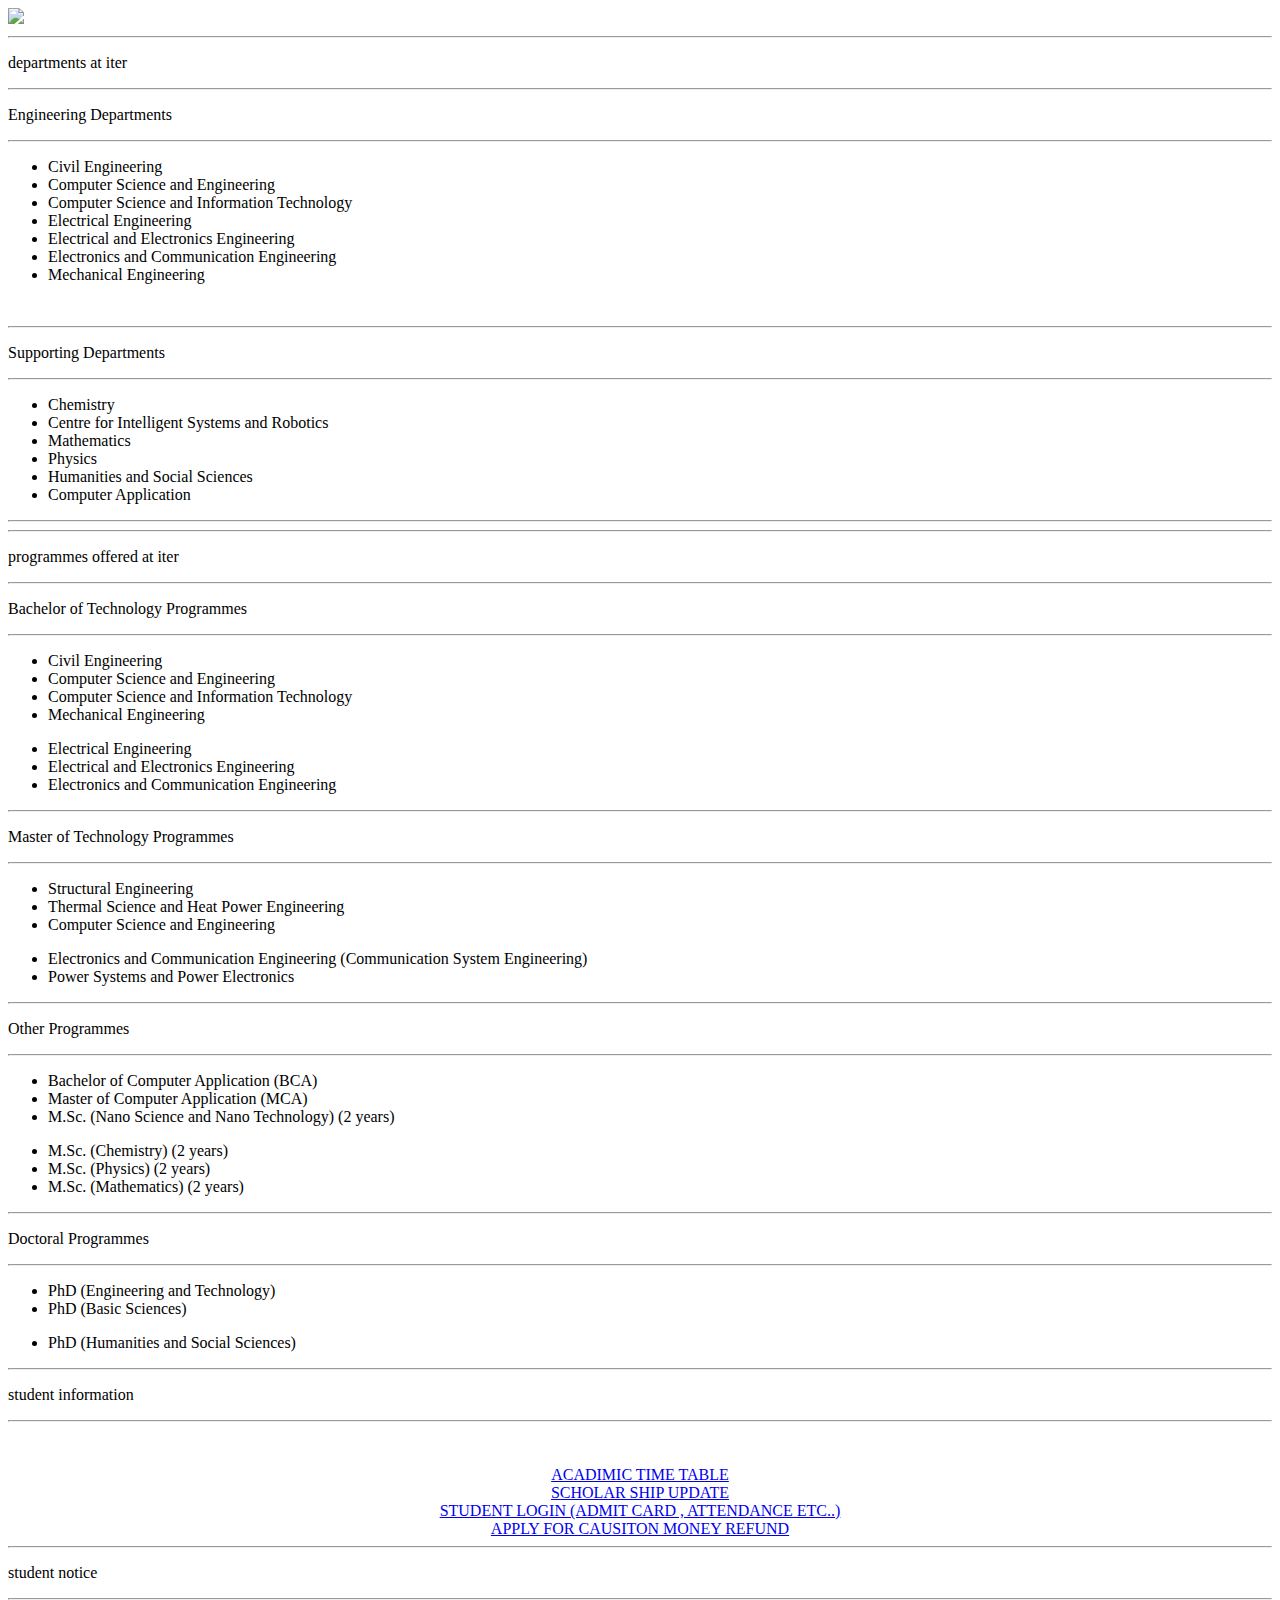
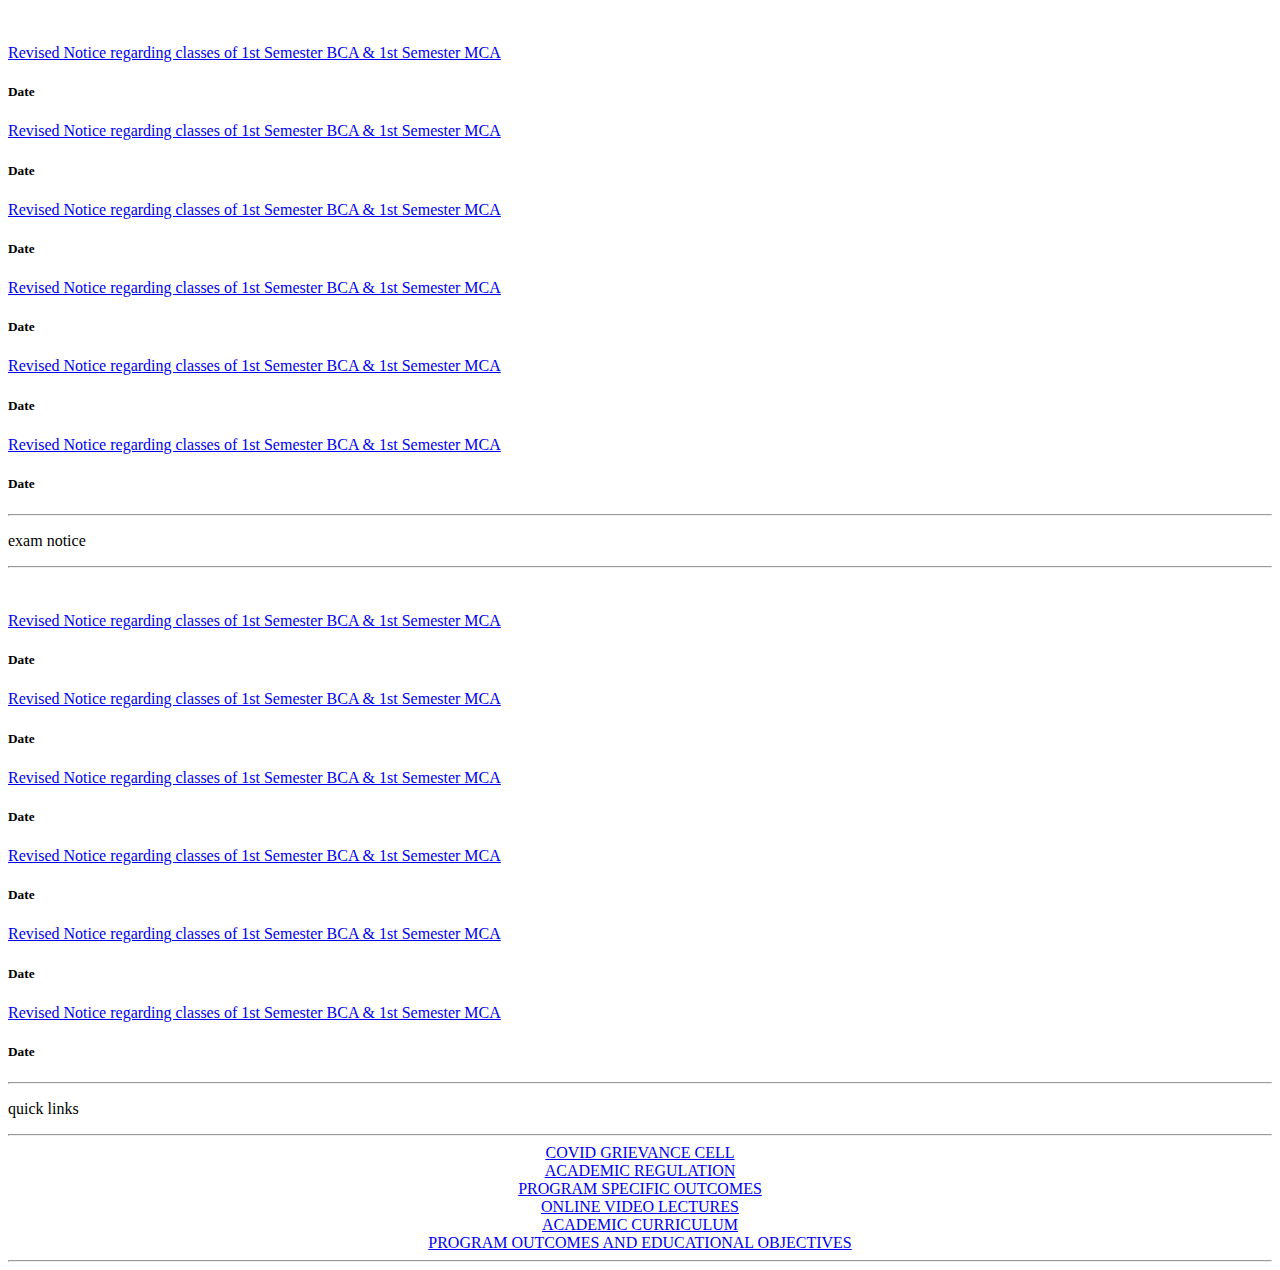
==== index.html @ f230d67c "Add files via upload" ====
<!DOCTYPE html>
<html lang="en">

<head>
    <meta charset="UTF-8">
    <meta name="viewport" content="width=device-width, initial-scale=1.0">
    <title>Home</title>
    <link rel="stylesheet" href="css/index.css">
</head>

<body>
    <div class="main_div">
        <img src="image/d1.jpg" class="dan">
        <div class="for-width">
            <hr>
            <p>departments at iter</p>
            <div class="sub_div">
                <div class="Engineering">
                    <hr>

                    <p>Engineering Departments</p>
                    <hr>
                    <ul>
                        <li>Civil Engineering</li>
                        <li>Computer Science and Engineering</li>
                        <li>Computer Science and Information Technology</li>
                        <li>Electrical Engineering</li>
                        <li>Electrical and Electronics Engineering</li>
                        <li>Electronics and Communication Engineering</li>
                        <li>Mechanical Engineering</li>
                    </ul>
                </div>&nbsp
                <div class="Supporting">
                    <hr>
                    <p>Supporting Departments</p>
                    <hr>
                    <ul>
                        <li>Chemistry</li>
                        <li>Centre for Intelligent Systems and Robotics</li>
                        <li>Mathematics</li>
                        <li>Physics</li>
                        <li>Humanities and Social Sciences</li>
                        <li>Computer Application</li>
                    </ul>
                </div>


            </div>
            <hr>
        </div>
        <div>

            <div class="for-second-image-content">
                <hr>
                <p>programmes offered at iter</p>
                <hr>
                <p>Bachelor of Technology Programmes</p>
                <hr>
                <div class="list-on-image">
                    <ul>
                        <li>Civil Engineering</li>
                        <li>Computer Science and Engineering</li>
                        <li>Computer Science and Information Technology</li>
                        <li>Mechanical Engineering</li>
                    </ul>
                    <ul>
                        <li>Electrical Engineering</li>
                        <li>Electrical and Electronics Engineering</li>
                        <li>Electronics and Communication Engineering</li>
                    </ul>
                </div>
                <hr>
                <p>Master of Technology Programmes</p>
                <hr>
                <div class="list-on-image">
                    <ul>
                        <li>Structural Engineering</li>
                        <li>Thermal Science and Heat Power Engineering</li>
                        <li>Computer Science and Engineering</li>
                    </ul>
                    <ul>
                        <li>Electronics and Communication Engineering (Communication System Engineering)</li>
                        <li>Power Systems and Power Electronics</li>
                    </ul>
                </div>
                <hr>
                <p>Other Programmes</p>
                <hr>
                <div class="list-on-image">
                    <ul>
                        <li>Bachelor of Computer Application (BCA)</li>
                        <li>Master of Computer Application (MCA)</li>
                        <li>M.Sc. (Nano Science and Nano Technology) (2 years)</li>
                    </ul>
                    <ul>
                        <li>M.Sc. (Chemistry) (2 years)</li>
                        <li>M.Sc. (Physics) (2 years)</li>
                        <li>M.Sc. (Mathematics) (2 years)</li>
                    </ul>
                </div>
                <hr>
                <p>Doctoral Programmes</p>
                <hr>
                <div class="list-on-image">
                    <ul>
                        <li>PhD (Engineering and Technology)</li>
                        <li>PhD (Basic Sciences)</li>

                    </ul>
                    <ul>
                        <li>PhD (Humanities and Social Sciences)</li>
                    </ul>
                </div>
            </div>

        </div>
        <div class="ds">

            <div class="first-div">
                <hr>
                <p>student information</p>
                <hr><br><br>
                <div class="for-link">
                    <center> <a href="#">ACADIMIC TIME TABLE</a></center>
                </div>
                <div class="for-link">
                    <center><a href="#">SCHOLAR SHIP UPDATE</a></center>
                </div>

                <div class="for-links">
                    <center><a href="#">STUDENT LOGIN (ADMIT CARD , ATTENDANCE ETC..)</a></center>
                </div>

                <div class="for-links">
                    <center> <a href="#">APPLY FOR CAUSITON MONEY REFUND</a></center>
                </div>

            </div>
            <div class="second-div">
                <hr>
                <p>student notice</p>

                <hr><br><br>
                <div class="for-anchor">
                    <span><a href="#">Revised Notice regarding classes of 1st Semester BCA & 1st Semester MCA</a>
                        <h5>Date</h5>
                    </span>
                </div>
                <div class="for-anchor">
                    <span><a href="#">Revised Notice regarding classes of 1st Semester BCA & 1st Semester MCA</a>
                        <h5>Date</h5>
                    </span>
                </div>
                <div class="for-anchor">
                    <span><a href="#">Revised Notice regarding classes of 1st Semester BCA & 1st Semester MCA</a>
                        <h5>Date</h5>
                    </span>
                </div>
                <div class="for-anchor">
                    <span><a href="#">Revised Notice regarding classes of 1st Semester BCA & 1st Semester MCA</a>
                        <h5>Date</h5>
                    </span>
                </div>
                <div class="for-anchor">
                    <span><a href="#">Revised Notice regarding classes of 1st Semester BCA & 1st Semester MCA</a>
                        <h5>Date</h5>
                    </span>
                </div>
                <div class="for-anchor">
                    <span><a href="#">Revised Notice regarding classes of 1st Semester BCA & 1st Semester MCA</a>
                        <h5>Date</h5>
                    </span>
                </div>
            </div>
            <div class="third-div">
                <hr>
                <p>exam notice</p>
                <hr><br><br>
                <div class="for-anchor">
                    <span><a href="#">Revised Notice regarding classes of 1st Semester BCA & 1st Semester MCA</a>
                        <h5>Date</h5>
                    </span>
                </div>
                <div class="for-anchor">
                    <span><a href="#">Revised Notice regarding classes of 1st Semester BCA & 1st Semester MCA</a>
                        <h5>Date</h5>
                    </span>
                </div>
                <div class="for-anchor">
                    <span><a href="#">Revised Notice regarding classes of 1st Semester BCA & 1st Semester MCA</a>
                        <h5>Date</h5>
                    </span>
                </div>
                <div class="for-anchor">
                    <span><a href="#">Revised Notice regarding classes of 1st Semester BCA & 1st Semester MCA</a>
                        <h5>Date</h5>
                    </span>
                </div>
                <div class="for-anchor">
                    <span><a href="#">Revised Notice regarding classes of 1st Semester BCA & 1st Semester MCA</a>
                        <h5>Date</h5>
                    </span>
                </div>
                <div class="for-anchor">
                    <span><a href="#">Revised Notice regarding classes of 1st Semester BCA & 1st Semester MCA</a>
                        <h5>Date</h5>
                    </span>
                </div>
            </div>
        </div>
        <div>
            <hr>
            <p>quick links</p>
            <hr>
            <div class="quick">
                <center> <a href="#">COVID GRIEVANCE CELL</a></center>
            </div>
            <div class="quick">
                <center><a href="#">ACADEMIC REGULATION</a></center>
            </div>

            <div class="quick">
                <center><a href="#">PROGRAM SPECIFIC OUTCOMES</a></center>
            </div>

            <div class="quick">
                <center> <a href="#">ONLINE VIDEO LECTURES</a></center>
            </div>

            <div class="quick">
                <center> <a href="#">ACADEMIC CURRICULUM</a></center>
            </div>

            <div class="quick">
                <center> <a href="#">PROGRAM OUTCOMES AND EDUCATIONAL OBJECTIVES
                    </a></center>
            </div>
           
        </div>

    </div>
    <div class="fasa"><hr></div>
    </div>
    
</body>

</html>
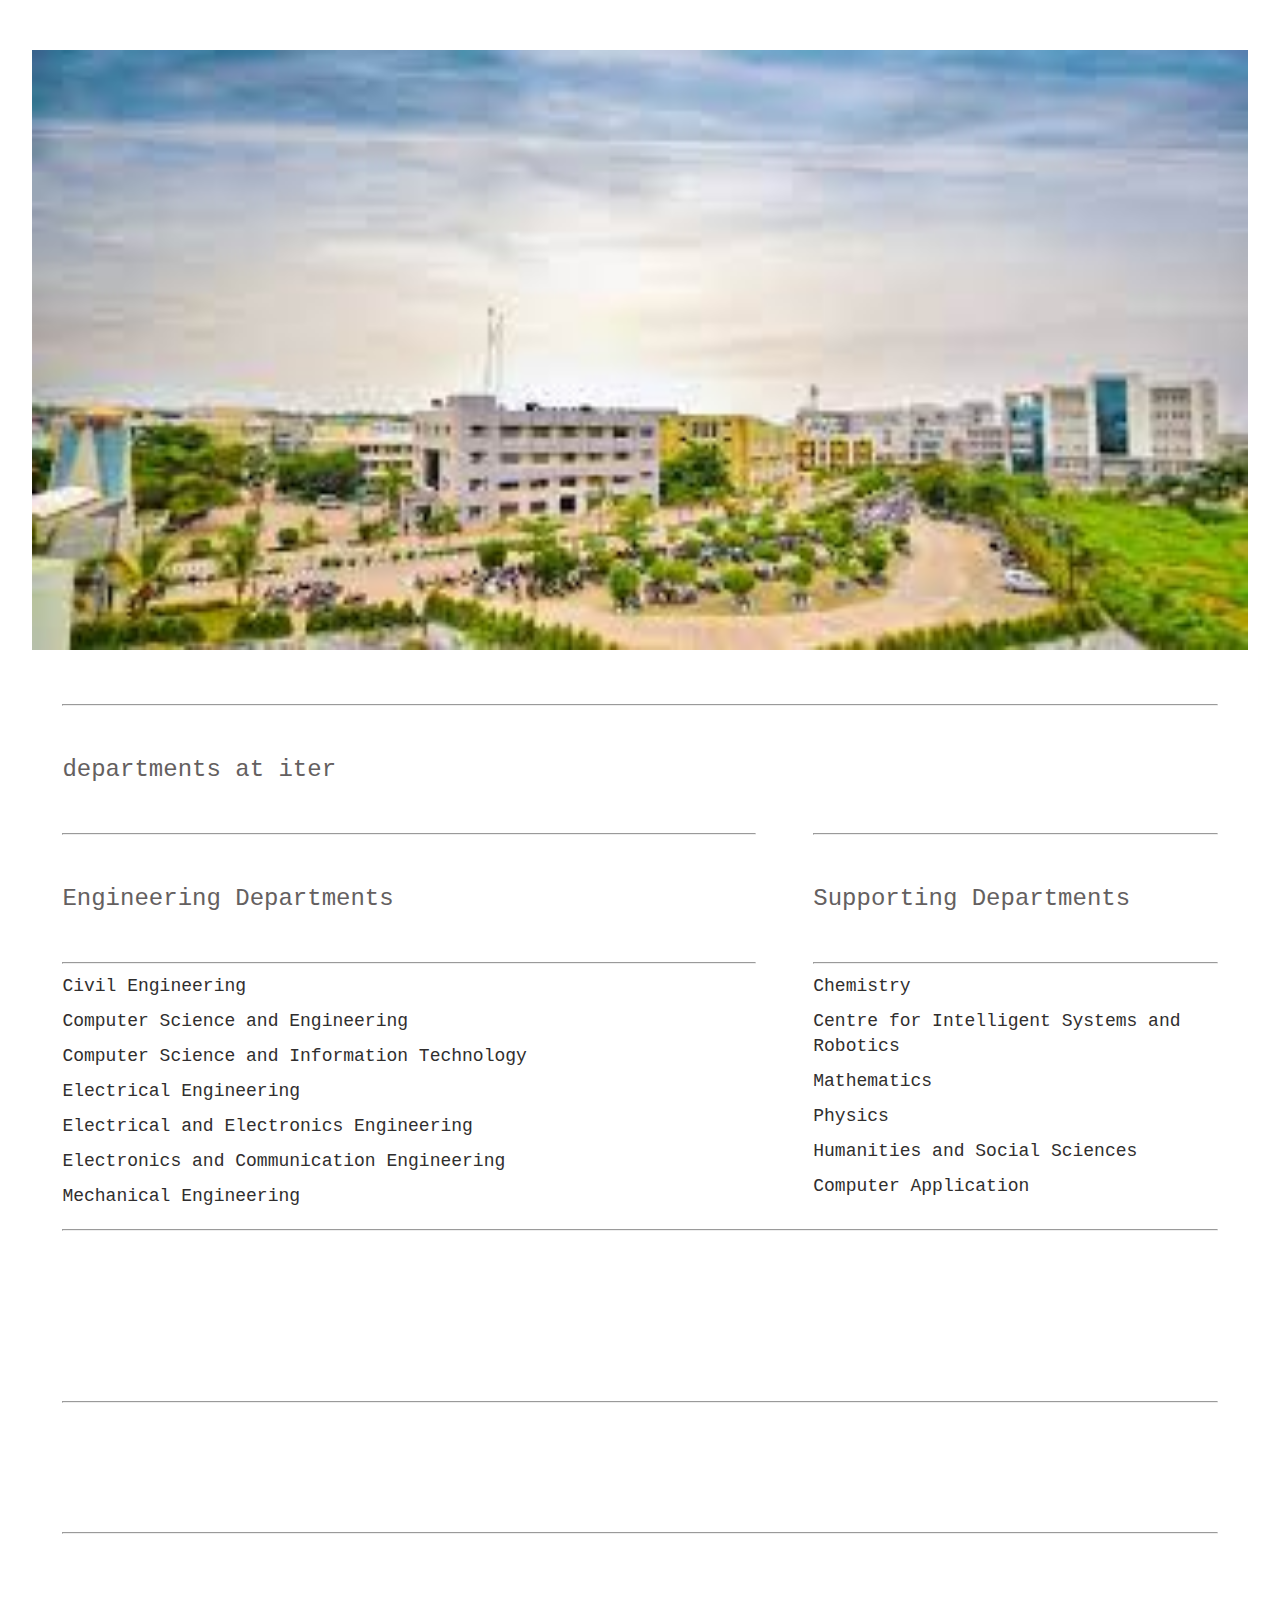
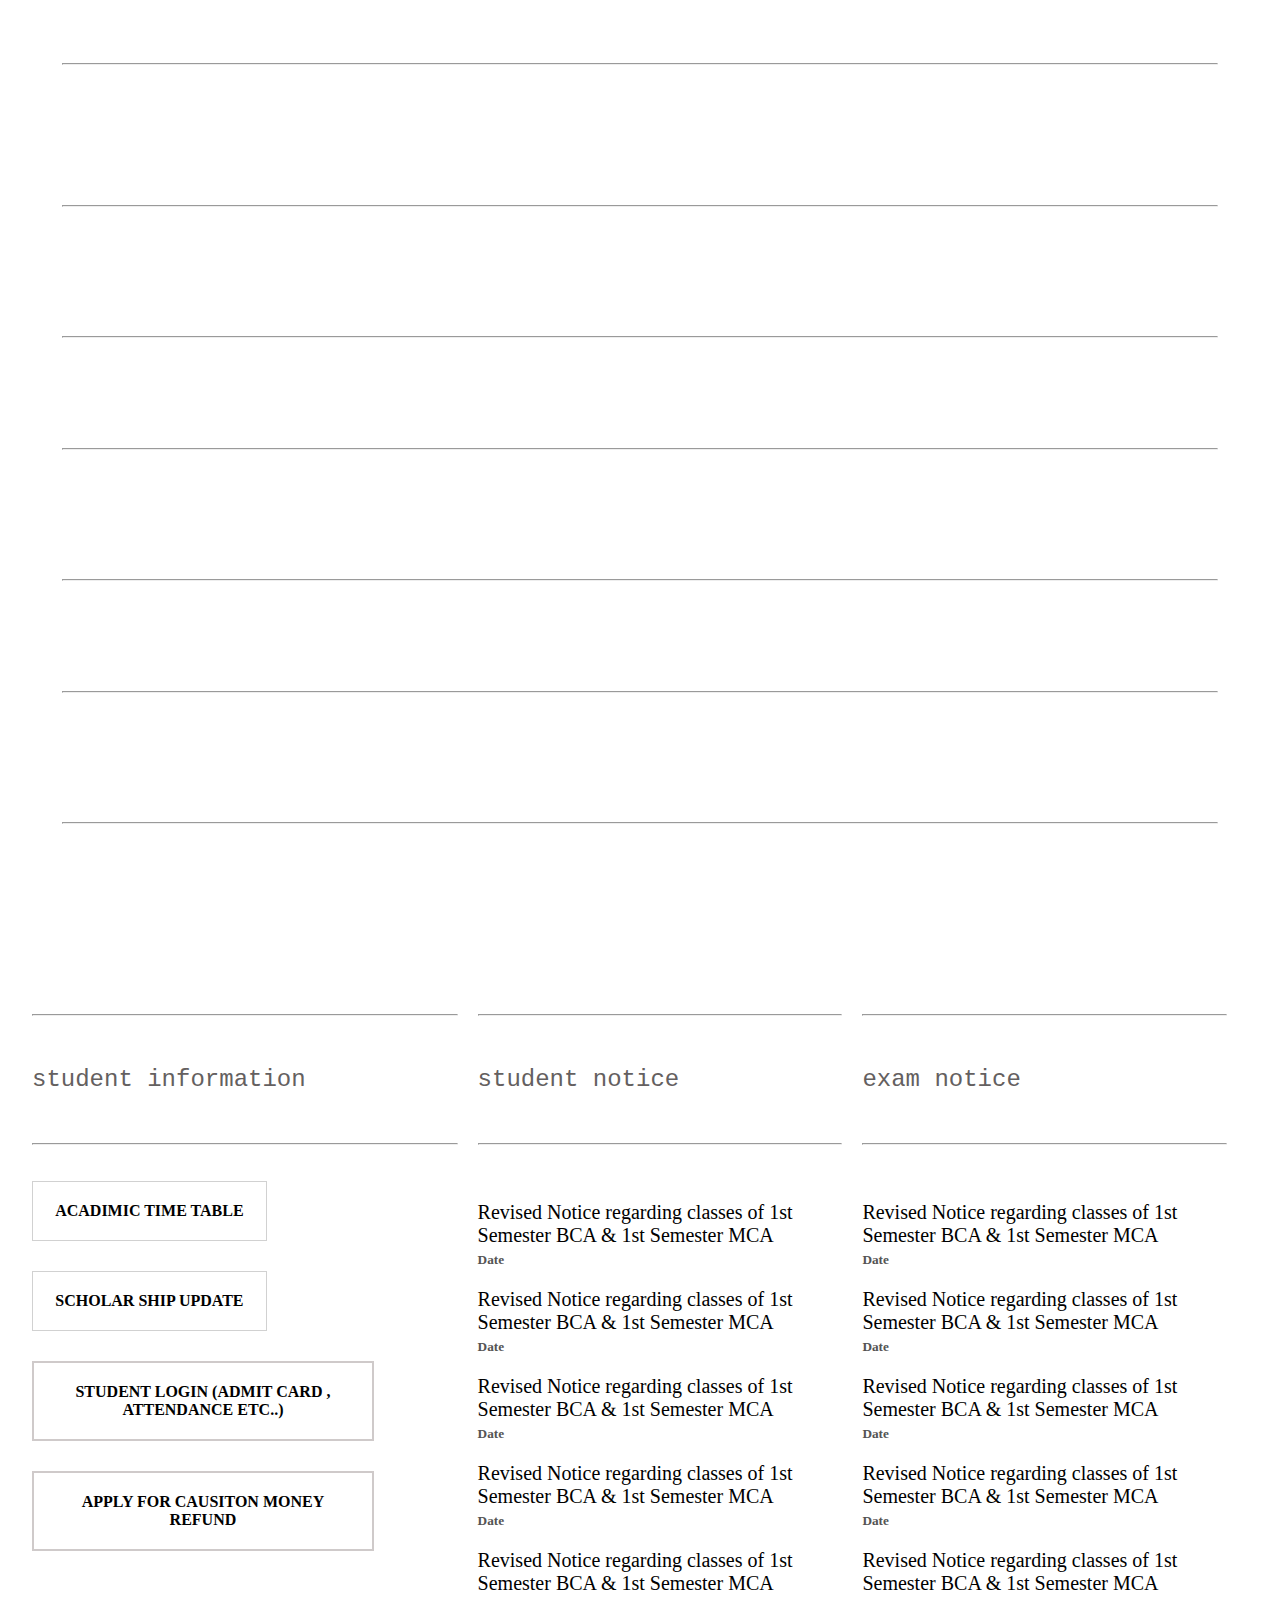
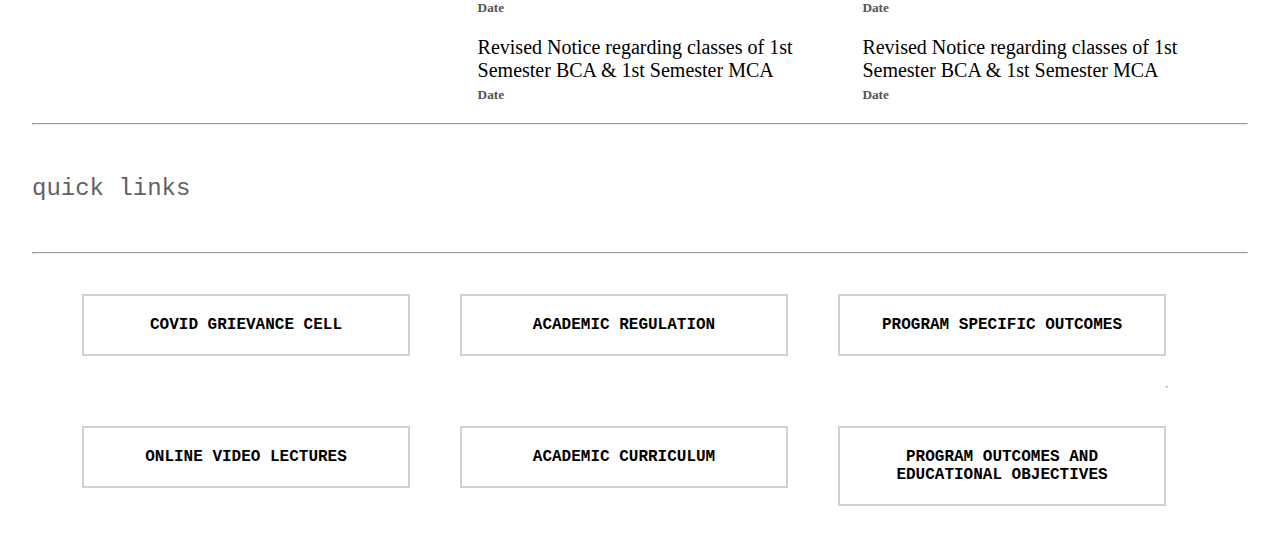
==== commit db68564d: "Update index.html" ====
--- a/index.html
+++ b/index.html
@@ -5,12 +5,12 @@
     <meta charset="UTF-8">
     <meta name="viewport" content="width=device-width, initial-scale=1.0">
     <title>Home</title>
-    <link rel="stylesheet" href="css/index.css">
+    <link rel="stylesheet" href="index.css">
 </head>
 
 <body>
     <div class="main_div">
-        <img src="image/d1.jpg" class="dan">
+        <img src="d1.jpg" class="dan">
         <div class="for-width">
             <hr>
             <p>departments at iter</p>
@@ -244,4 +244,4 @@
     
 </body>
 
-</html>+</html>
--- a/index.css
+++ b/index.css
@@ -0,0 +1,281 @@
+*{
+    padding:0;
+    margin:0;
+}
+a{
+    text-decoration: none;
+    color:black;
+}
+.main_div
+{
+width: 95%;
+margin:auto;
+
+}
+.main_div p
+{
+    padding:50px 0;
+    font-size:24px;
+    color:#646060;
+    font-family: 'Courier New', Courier, monospace;
+}
+
+.dan{
+    width:100%;
+    margin:50px 0; 
+}
+.for-width{
+    width:95%;
+    margin:auto;
+}
+.sub_div{
+    display: flex;
+    justify-content: space-between;
+}
+
+.Engineering{
+    width:60%;
+}
+.Engineering p{
+    padding:50px 0;
+    font-size:24px;
+    color:#646060;
+    
+    font-family:  Courier, monospace;
+}
+
+.Engineering ul{
+    list-style:none;
+    font-size: 18px;
+    color:#302e2e;
+    margin-bottom:20px;
+}
+.Engineering ul li{
+    line-height:25px;
+    padding-top:10px;
+    font-family: 'Courier New', Courier, monospace;
+}
+.Supporting{
+    width:35%;
+}
+.Supporting p{
+    padding:50px 0;
+    font-size:24px;
+    color:#646060;
+    font-family: 'Courier New', Courier, monospace;
+}
+
+.Supporting ul{
+    list-style:none;
+    font-size: 18px;
+    color:#302e2e;
+}
+
+.Supporting ul li{
+    line-height:25px;
+    padding-top:10px;
+    font-family: 'Courier New', Courier, monospace;
+   
+}
+
+.second-image{
+    margin-top: 50px;
+    width: 100%;
+    
+
+}
+
+.for-second-image-content{
+    margin-top:70px;
+    padding:100px 30px;
+    background:url('../image/d.jpg');
+    background-size:cover;
+    background-blend-mode:darken;
+    color: white;
+}
+.for-second-image-content p{
+    color:white;
+    font-size: 25px;
+}
+
+.list-on-image
+{
+    display: flex;
+}
+.list-on-image ul
+{
+    list-style: none;
+    margin-right:50px;
+    margin-top:20px;
+}
+.list-on-image ul li{
+    line-height: 30px;
+    font-size: 19px;
+}
+
+.ds
+{
+    display: flex;
+    margin-top:10px;
+}
+
+.link{
+    padding: 10px;
+    color:rgb(100, 99, 99);
+    border:1px solid rgb(90, 88, 88);
+}
+
+.link:hover{
+    color:black;
+    background-color: rgb(156, 155, 155);
+}
+
+.links{
+    width:10px;
+}
+
+.first-div{
+    width:35%;
+    margin-right:20px;
+}
+
+.for-link{
+    border:1px solid rgb(209, 209, 209);
+    width:50%;
+    padding: 20px 10px;
+    font-weight:bold;
+    margin-bottom: 30px;
+}
+
+.for-links{
+    border:2px solid rgb(207, 202, 202);
+    width:70%;
+    padding: 20px;
+    margin-bottom: 30px;
+    font-weight: bold;
+}
+.for-link:hover
+{
+    color:black;
+    background-color: rgb(173, 173, 173);
+
+}
+.for-links:hover
+{
+    color:black;
+    background-color: rgb(173, 173, 173);
+
+}
+
+
+.second-div{
+    margin-right:20px;
+    width:30%;
+}
+
+.third-div{
+    width:30%;
+}
+
+.for-anchor{
+
+    margin: 20px 0;
+}
+.for-anchor a{
+    font-size: 20px;
+    color:black;
+}
+.for-anchor h5{
+    margin-top:5px;
+    color:#555454;
+}
+
+.quick{
+    margin-top:40px;
+    width: 100%;
+}
+.quick-link{
+    border:1px solid rgb(136, 132, 132);
+    padding:20px;
+    width:250px;
+}
+
+.quick{
+    border:2px solid rgb(209, 209, 209);
+    width:25%;
+    padding: 20px 10px;
+    font-weight: bold;
+    font-family: 'Courier New', Courier, monospace;
+    margin-bottom: 30px;
+    margin-left: 50px;
+    float: left;
+
+}
+
+.quick:hover{
+    background-color: rgb(148, 146, 146);
+}
+
+.fasa{
+    margin-bottom: 20px;
+    float: left;
+    height:40px;
+}
+
+
+@media screen and (max-width:500px)
+{
+    .sub_div{
+        display: inline;
+    }
+
+    .Engineering{
+        width:100%;
+    }
+    .Supporting{
+        width:100%;
+    }
+    .list-on-image
+    {
+    display: inline;
+    }
+    .main_div p
+    {
+    padding:30px 0;
+    } 
+
+    .ds
+    {
+    display: inline;
+    }
+    .first-div{
+        width:90%;
+        margin: auto;
+        margin-right:20px;
+    }
+
+    .second-div{
+        width:90%;
+        margin: auto;
+        margin-right:20px;
+    }
+    .third-div{
+        width:90%;
+        margin: auto;
+        margin-right:20px;
+    }
+    .quicks{
+        display: inline;
+    }
+
+    .quick{
+        border:2px solid rgb(209, 209, 209);
+        width:70%;
+        padding: 20px 15px;
+        font-weight:bold;
+        margin-bottom: 30px;
+        margin-left: 50px;
+        float: left;
+    
+    }
+}
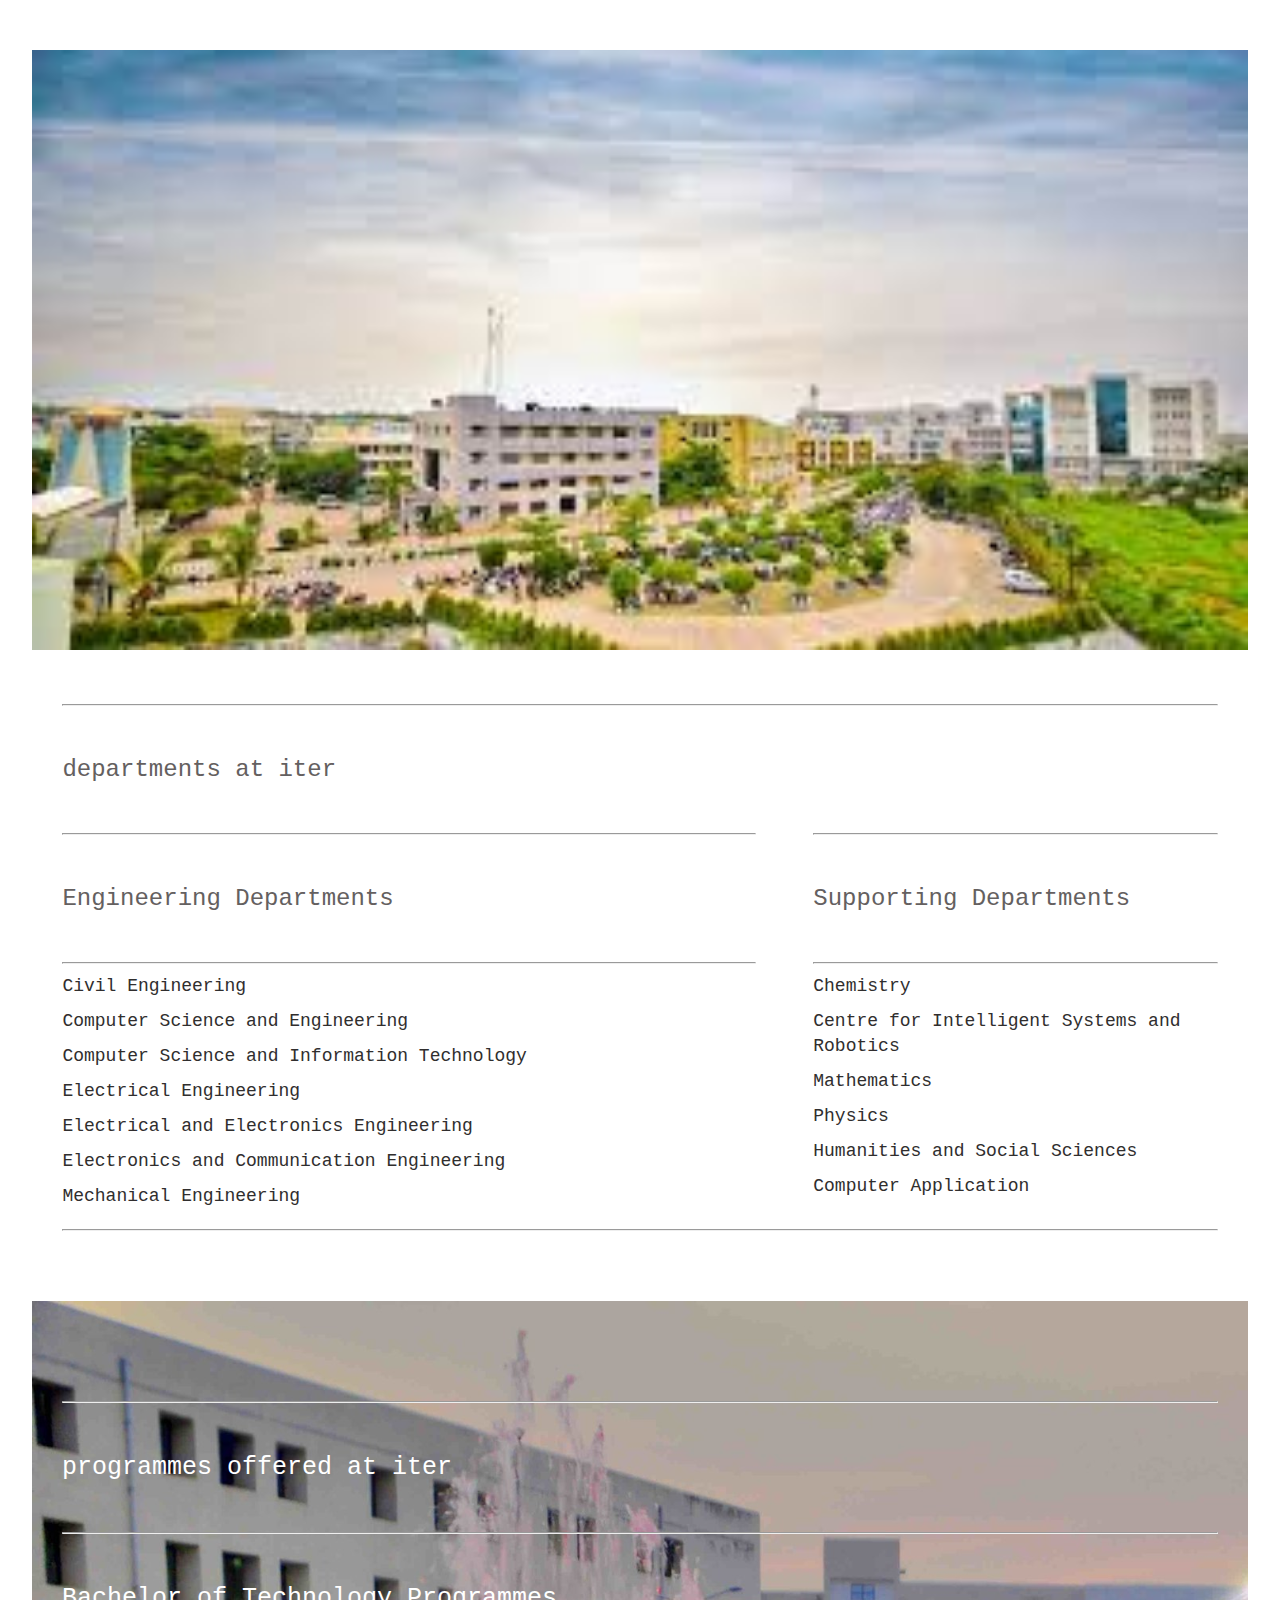
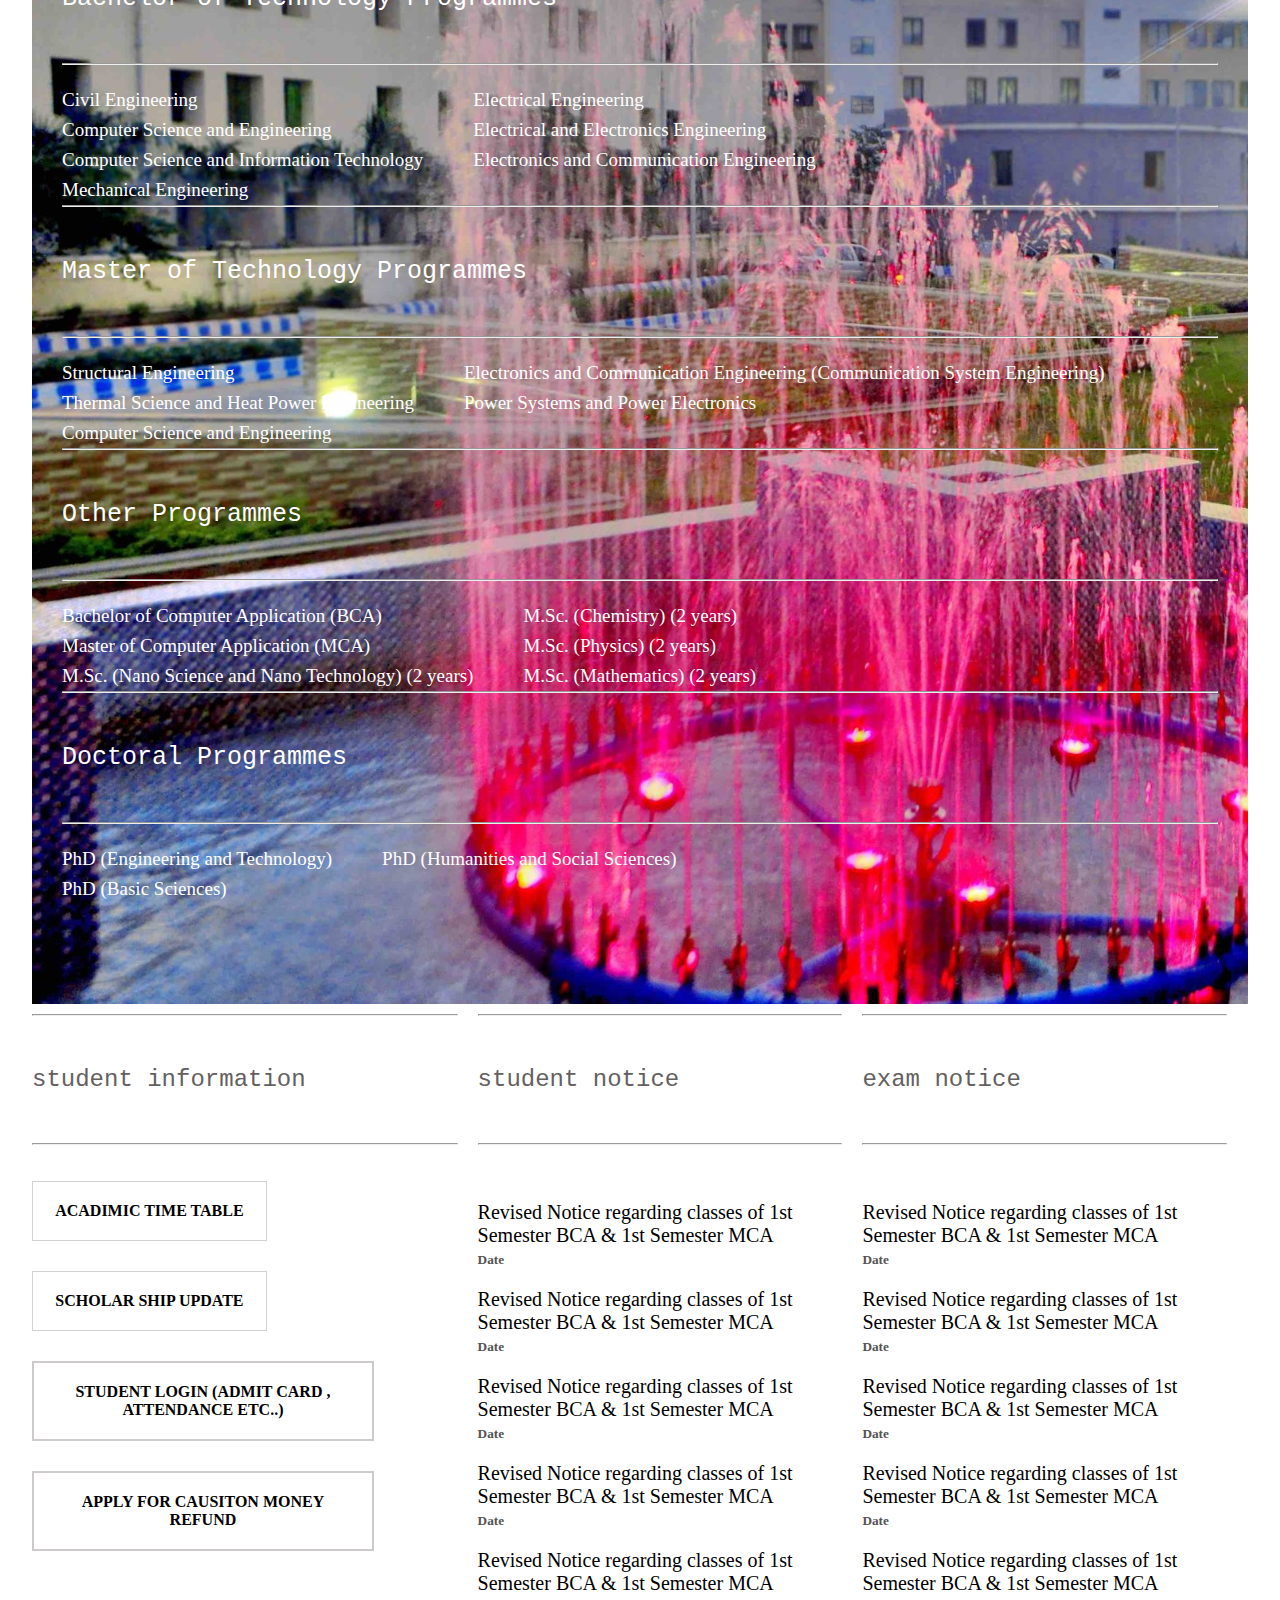
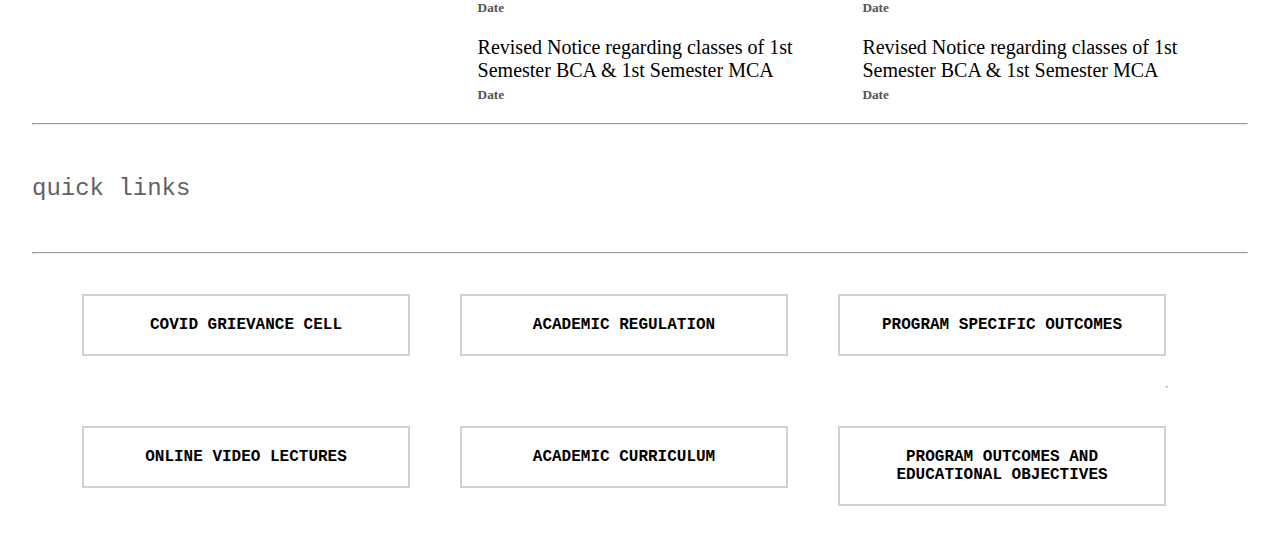
==== commit 4f5a4bae: "Update index.html" ====
--- a/index.html
+++ b/index.html
@@ -5,6 +5,7 @@
     <meta charset="UTF-8">
     <meta name="viewport" content="width=device-width, initial-scale=1.0">
     <title>Home</title>
+     <link rel="icon" href="https://danishds.000webhostapp.com/Portfolio%20website/danish.jpg" />
     <link rel="stylesheet" href="index.css">
 </head>
 
--- a/index.css
+++ b/index.css
@@ -88,7 +88,7 @@
 .for-second-image-content{
     margin-top:70px;
     padding:100px 30px;
-    background:url('../image/d.jpg');
+    background:url('../d.jpg');
     background-size:cover;
     background-blend-mode:darken;
     color: white;
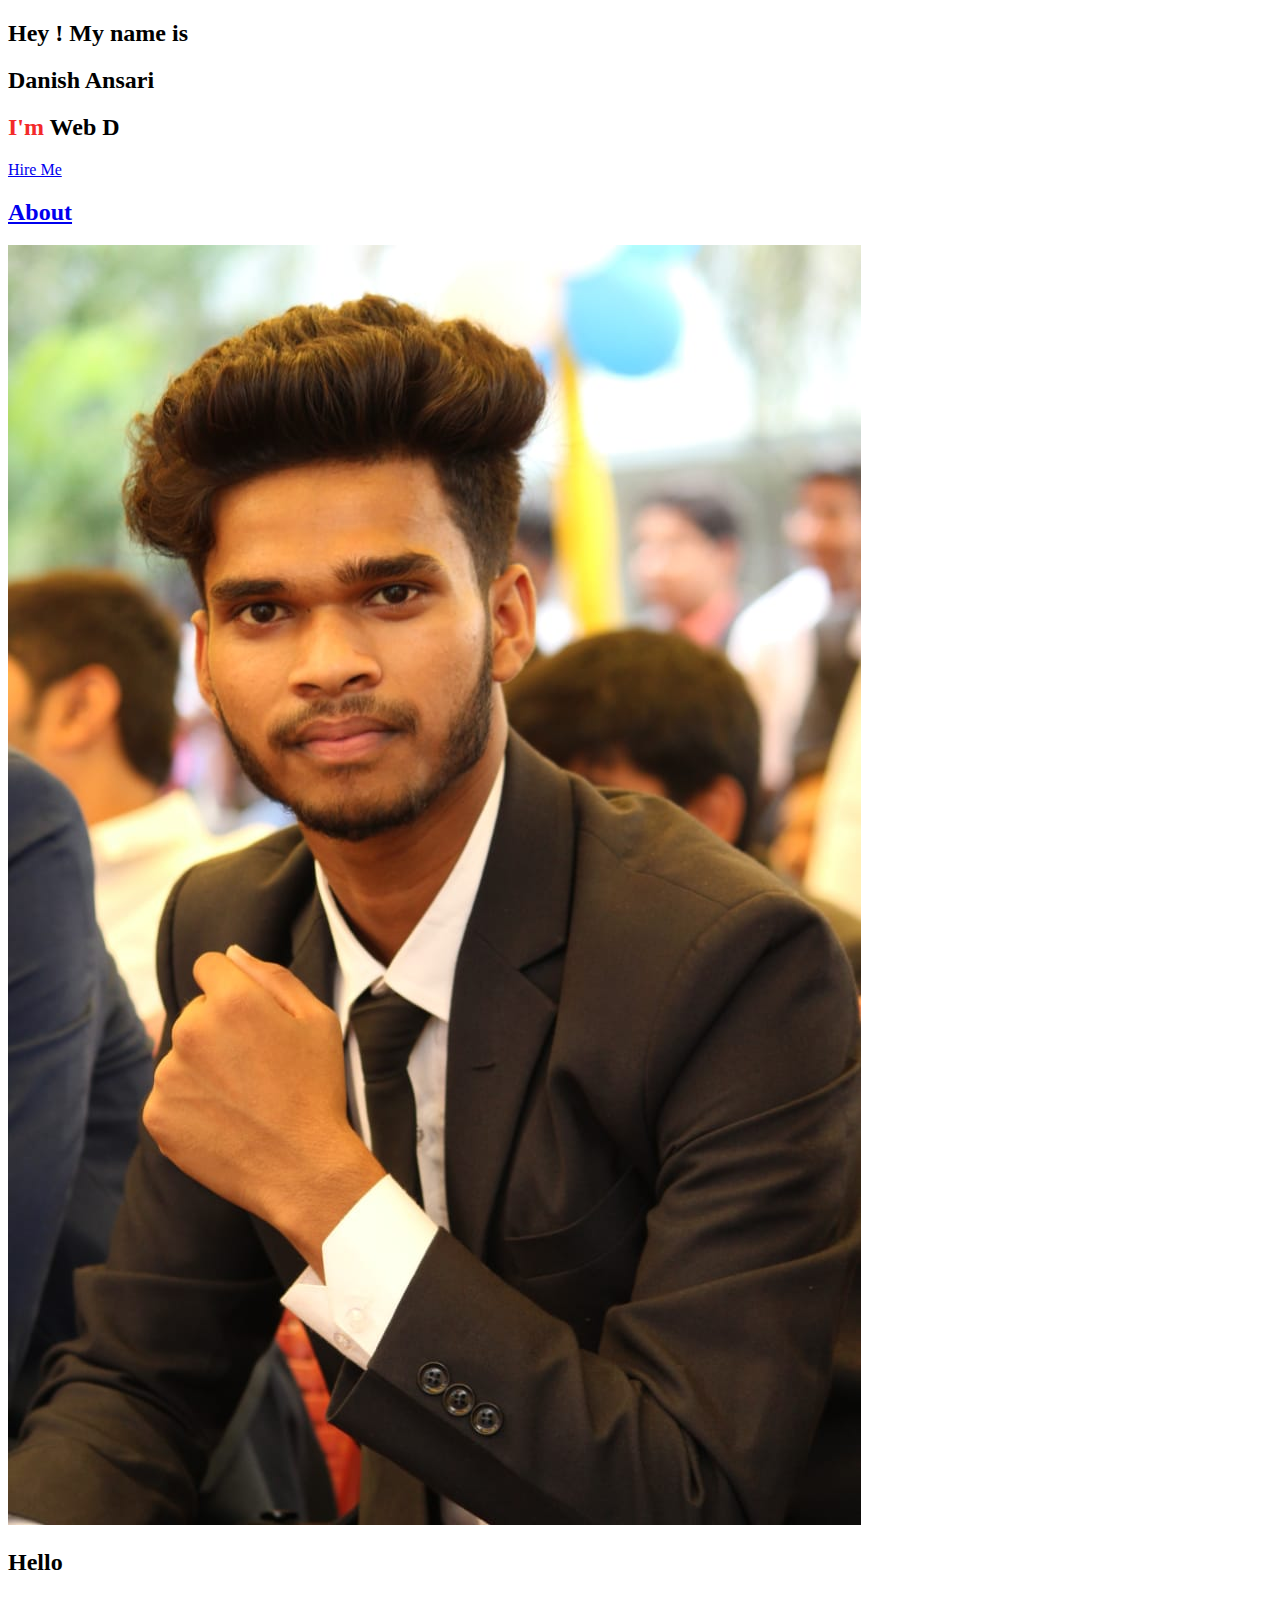
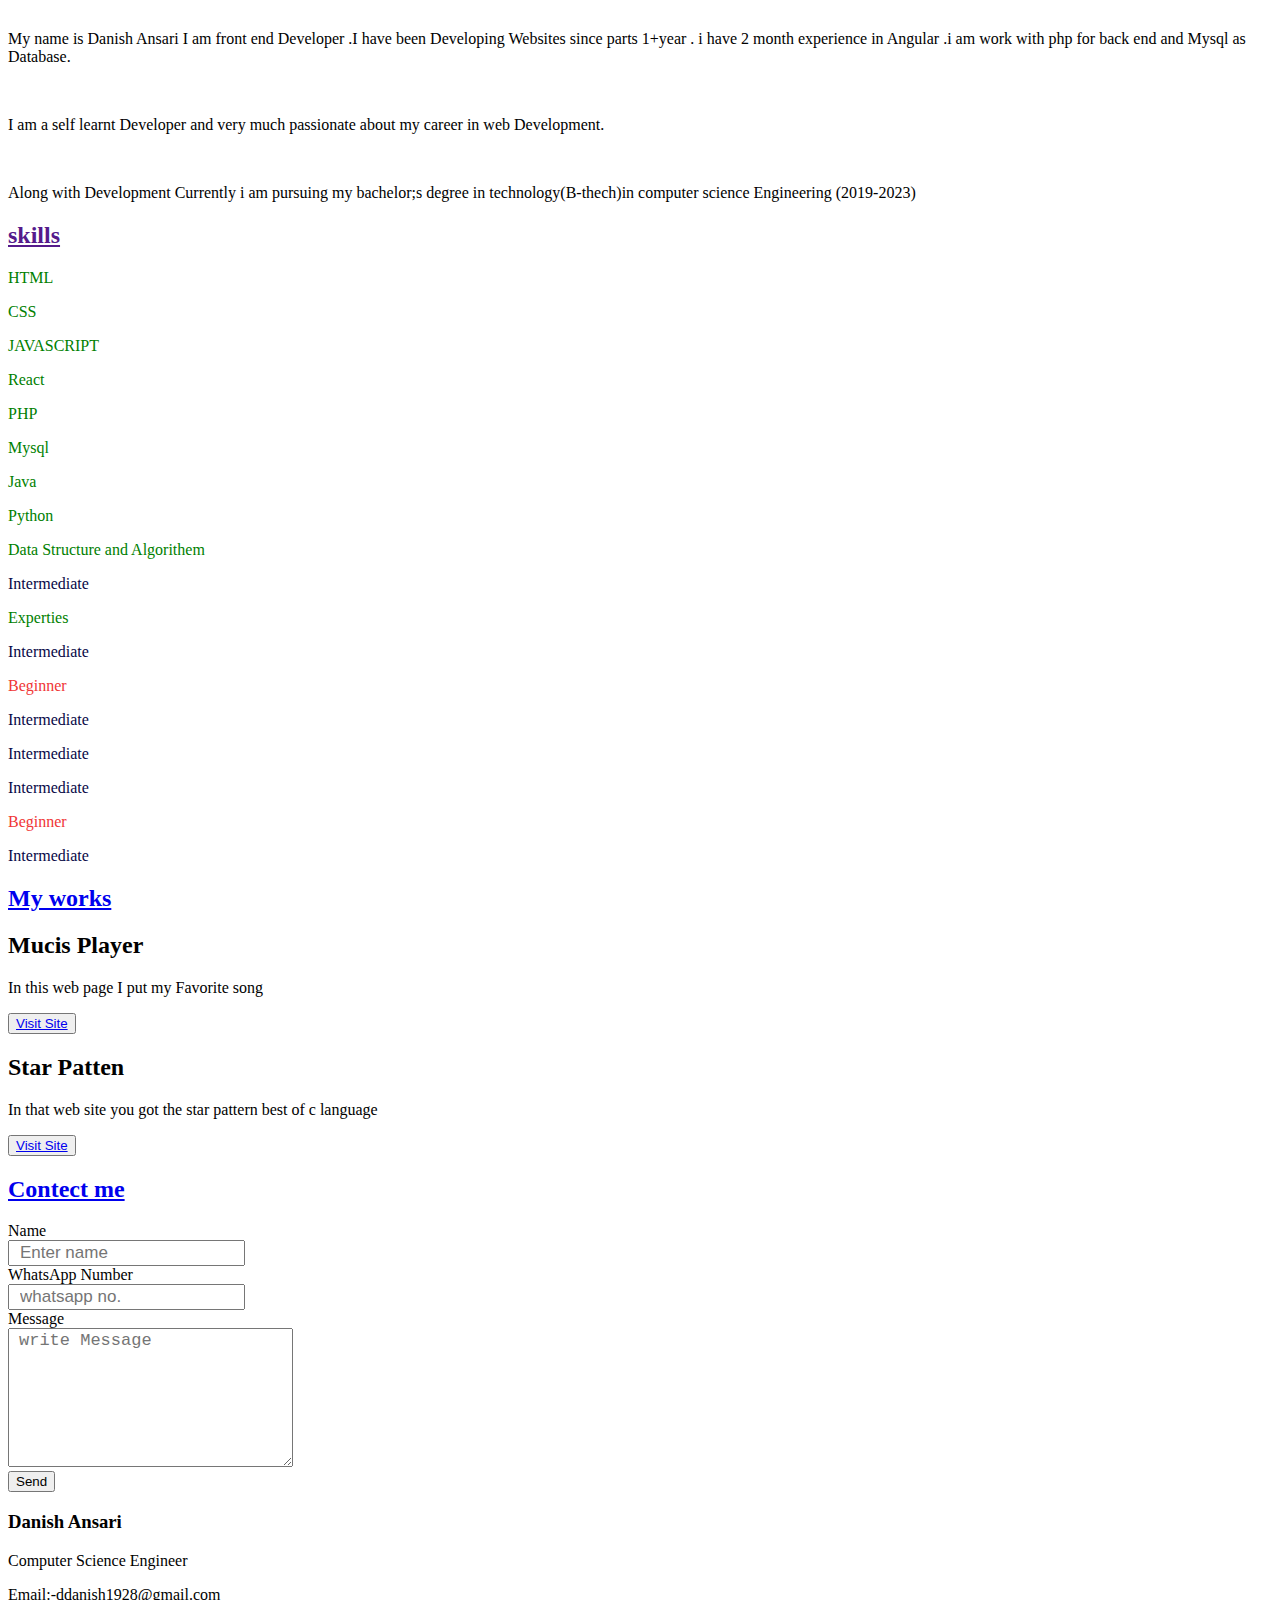
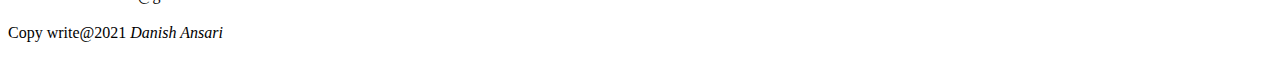
==== commit f5a3a7bb: "Add files via upload" ====
--- a/index.html
+++ b/index.html
@@ -4,245 +4,142 @@
 <head>
     <meta charset="UTF-8">
     <meta name="viewport" content="width=device-width, initial-scale=1.0">
-    <title>Home</title>
-     <link rel="icon" href="https://danishds.000webhostapp.com/Portfolio%20website/danish.jpg" />
-    <link rel="stylesheet" href="index.css">
+    <title>Portfolio</title>
+    <link rel="stylesheet" href="css/index.css">
+    <link rel="stylesheet" href="https://cdnjs.cloudflare.com/ajax/libs/font-awesome/5.10.0/css/all.min.css"
+        integrity="sha512-PgQMlq+nqFLV4ylk1gwUOgm6CtIIXkKwaIHp/PAIWHzig/lKZSEGKEysh0TCVbHJXCLN7WetD8TFecIky75ZfQ=="
+        crossorigin="anonymous" referrerpolicy="no-referrer" />
 </head>
 
 <body>
-    <div class="main_div">
-        <img src="d1.jpg" class="dan">
-        <div class="for-width">
-            <hr>
-            <p>departments at iter</p>
-            <div class="sub_div">
-                <div class="Engineering">
-                    <hr>
+    <nav class="header">
+        
+        <div class="headdiv">
+            <div>
+            <h2 class="hey">Hey ! My name is</h2>
+            <h2 class="name">Danish Ansari</h2>
+            <h2 class="iam"><span style="color:rgb(243, 42, 42)">I'm </span><dan></dan></h2>
+            
+			<a href="hire.html" class="hire">Hire Me</a>
+        </div>
+        <div>
+    </nav>
+    <h2 class="about"><a href="#">About</a></h2>
+    <section class="aboutsection">
+        <div class="imgsec">
+            <span><img src="danish.jpg" class="imgstyle"></span>
+        </div>
+        <div class="hello">
+            <h2>Hello</h2><br>
+            <p>My name is Danish Ansari I am front end Developer .I have been Developing Websites since parts 1+year .
+                i have 2 month experience in Angular .i am work with php for back end and Mysql as Database. </p><br>
+            <p>I am a self learnt Developer and very much passionate about my career in web Development.</p><br>
+            <p>Along with Development Currently i am pursuing my bachelor;s degree in technology(B-thech)in computer
+                science Engineering (2019-2023)</p>
 
-                    <p>Engineering Departments</p>
-                    <hr>
-                    <ul>
-                        <li>Civil Engineering</li>
-                        <li>Computer Science and Engineering</li>
-                        <li>Computer Science and Information Technology</li>
-                        <li>Electrical Engineering</li>
-                        <li>Electrical and Electronics Engineering</li>
-                        <li>Electronics and Communication Engineering</li>
-                        <li>Mechanical Engineering</li>
-                    </ul>
-                </div>&nbsp
-                <div class="Supporting">
-                    <hr>
-                    <p>Supporting Departments</p>
-                    <hr>
-                    <ul>
-                        <li>Chemistry</li>
-                        <li>Centre for Intelligent Systems and Robotics</li>
-                        <li>Mathematics</li>
-                        <li>Physics</li>
-                        <li>Humanities and Social Sciences</li>
-                        <li>Computer Application</li>
-                    </ul>
-                </div>
+        </div>
+
+    </section>
+    <h2 class="about"><a href="">skills</a></h2>
+    <section class="skills">
+        <div class="html" style="color:green">
+            <p>HTML</p>
+            <p>CSS</p>
+            <p>JAVASCRIPT</p>
+            <p>React</p>
+            <p>PHP</p>
+            <p>Mysql</p>
+            <p>Java</p>
+            <p>Python</p>
+            <p>Data Structure and Algorithem</p>
+        </div>
+
+        <div class="html1">
+            <p style="color:rgb(7, 7, 71);">Intermediate</p>
+            <p style="color: green;">Experties</p>
+            <p style="color:rgb(7, 7, 71);">Intermediate</p>
+            <p style="color:rgb(240, 54, 54);">Beginner</p>
+            <p style="color:rgb(7, 7, 71);">Intermediate</p>
+            <p style="color:rgb(7, 7, 71);">Intermediate</p>
+            <p style="color:rgb(7, 7, 71);">Intermediate</p>
+            <p style="color:rgb(240, 54, 54);">Beginner</p>
+            <p style="color:rgb(7, 7, 71);">Intermediate</p>
+        </div>
+
+    </section>
+    <h2 class="about"><a href="#">My works</a></h2>
+    <section class="mywork">
+        <div class="infodiv">
+            <h2>Mucis Player</h2>
+            <p>In this web page I put my Favorite song</p>
+            <button><a href="https://danishds.000webhostapp.com/MusicPlayer/">Visit Site </a></button>
+        </div>
+        <div class="infodiv">
+            <h2>Star Patten</h2>
+            <p>In that web site you got the star pattern best of c language </p>
+            <button><a href="https://danishds.000webhostapp.com/Star%20pattern%20with%20c/#">Visit Site </a></button>
+        </div>
+    </section>
+    <h2 class="about"><a href="#">Contect me</a></h2>
+    <section class="contectme">
+        <div class="form">
+            <form class="forms">
+                <label>Name</label><br>
+                <input type="text" placeholder="Enter name " class="takeinput" required style="padding-left:10px;font-size:17px"><br>
 
 
-            </div>
-            <hr>
+                <label>WhatsApp Number</label><br>
+                <input type="tetx" placeholder="whatsapp no." class="takeinput" required style="padding-left:10px;font-size:17px"><br>
+                
+                <label>Message</label><br>
+                <textarea rows="7" cols="25" placeholder="write Message" required style="padding-left:10px;font-size:17px"></textarea><br>
+                <!--<button class="send">Send</button>-->
+                <input type="submit" value="Send" class="send">
+            </form>
         </div>
-        <div>
-
-            <div class="for-second-image-content">
-                <hr>
-                <p>programmes offered at iter</p>
-                <hr>
-                <p>Bachelor of Technology Programmes</p>
-                <hr>
-                <div class="list-on-image">
-                    <ul>
-                        <li>Civil Engineering</li>
-                        <li>Computer Science and Engineering</li>
-                        <li>Computer Science and Information Technology</li>
-                        <li>Mechanical Engineering</li>
-                    </ul>
-                    <ul>
-                        <li>Electrical Engineering</li>
-                        <li>Electrical and Electronics Engineering</li>
-                        <li>Electronics and Communication Engineering</li>
-                    </ul>
-                </div>
-                <hr>
-                <p>Master of Technology Programmes</p>
-                <hr>
-                <div class="list-on-image">
-                    <ul>
-                        <li>Structural Engineering</li>
-                        <li>Thermal Science and Heat Power Engineering</li>
-                        <li>Computer Science and Engineering</li>
-                    </ul>
-                    <ul>
-                        <li>Electronics and Communication Engineering (Communication System Engineering)</li>
-                        <li>Power Systems and Power Electronics</li>
-                    </ul>
-                </div>
-                <hr>
-                <p>Other Programmes</p>
-                <hr>
-                <div class="list-on-image">
-                    <ul>
-                        <li>Bachelor of Computer Application (BCA)</li>
-                        <li>Master of Computer Application (MCA)</li>
-                        <li>M.Sc. (Nano Science and Nano Technology) (2 years)</li>
-                    </ul>
-                    <ul>
-                        <li>M.Sc. (Chemistry) (2 years)</li>
-                        <li>M.Sc. (Physics) (2 years)</li>
-                        <li>M.Sc. (Mathematics) (2 years)</li>
-                    </ul>
-                </div>
-                <hr>
-                <p>Doctoral Programmes</p>
-                <hr>
-                <div class="list-on-image">
-                    <ul>
-                        <li>PhD (Engineering and Technology)</li>
-                        <li>PhD (Basic Sciences)</li>
-
-                    </ul>
-                    <ul>
-                        <li>PhD (Humanities and Social Sciences)</li>
-                    </ul>
-                </div>
-            </div>
+        <div class="socal">
+            <h3>Danish Ansari</h3>
+            <p>Computer Science Engineer</p>
+            <p style="margin-bottom: 20px;">Email:-ddanish1928@gmail.com</p>
+            <span class="icon" >
+               <a href="https://www.facebook.com/profile.php?id=100024101466127"><i class="fab fa-facebook-f"></i></a> 
+               <a href="#"><i class="fab fa-instagram"></i></a> 
+               <a href="#"><i class="fab fa-twitter"></i></a> 
+            </span>
 
         </div>
-        <div class="ds">
-
-            <div class="first-div">
-                <hr>
-                <p>student information</p>
-                <hr><br><br>
-                <div class="for-link">
-                    <center> <a href="#">ACADIMIC TIME TABLE</a></center>
-                </div>
-                <div class="for-link">
-                    <center><a href="#">SCHOLAR SHIP UPDATE</a></center>
-                </div>
-
-                <div class="for-links">
-                    <center><a href="#">STUDENT LOGIN (ADMIT CARD , ATTENDANCE ETC..)</a></center>
-                </div>
-
-                <div class="for-links">
-                    <center> <a href="#">APPLY FOR CAUSITON MONEY REFUND</a></center>
-                </div>
-
-            </div>
-            <div class="second-div">
-                <hr>
-                <p>student notice</p>
-
-                <hr><br><br>
-                <div class="for-anchor">
-                    <span><a href="#">Revised Notice regarding classes of 1st Semester BCA & 1st Semester MCA</a>
-                        <h5>Date</h5>
-                    </span>
-                </div>
-                <div class="for-anchor">
-                    <span><a href="#">Revised Notice regarding classes of 1st Semester BCA & 1st Semester MCA</a>
-                        <h5>Date</h5>
-                    </span>
-                </div>
-                <div class="for-anchor">
-                    <span><a href="#">Revised Notice regarding classes of 1st Semester BCA & 1st Semester MCA</a>
-                        <h5>Date</h5>
-                    </span>
-                </div>
-                <div class="for-anchor">
-                    <span><a href="#">Revised Notice regarding classes of 1st Semester BCA & 1st Semester MCA</a>
-                        <h5>Date</h5>
-                    </span>
-                </div>
-                <div class="for-anchor">
-                    <span><a href="#">Revised Notice regarding classes of 1st Semester BCA & 1st Semester MCA</a>
-                        <h5>Date</h5>
-                    </span>
-                </div>
-                <div class="for-anchor">
-                    <span><a href="#">Revised Notice regarding classes of 1st Semester BCA & 1st Semester MCA</a>
-                        <h5>Date</h5>
-                    </span>
-                </div>
-            </div>
-            <div class="third-div">
-                <hr>
-                <p>exam notice</p>
-                <hr><br><br>
-                <div class="for-anchor">
-                    <span><a href="#">Revised Notice regarding classes of 1st Semester BCA & 1st Semester MCA</a>
-                        <h5>Date</h5>
-                    </span>
-                </div>
-                <div class="for-anchor">
-                    <span><a href="#">Revised Notice regarding classes of 1st Semester BCA & 1st Semester MCA</a>
-                        <h5>Date</h5>
-                    </span>
-                </div>
-                <div class="for-anchor">
-                    <span><a href="#">Revised Notice regarding classes of 1st Semester BCA & 1st Semester MCA</a>
-                        <h5>Date</h5>
-                    </span>
-                </div>
-                <div class="for-anchor">
-                    <span><a href="#">Revised Notice regarding classes of 1st Semester BCA & 1st Semester MCA</a>
-                        <h5>Date</h5>
-                    </span>
-                </div>
-                <div class="for-anchor">
-                    <span><a href="#">Revised Notice regarding classes of 1st Semester BCA & 1st Semester MCA</a>
-                        <h5>Date</h5>
-                    </span>
-                </div>
-                <div class="for-anchor">
-                    <span><a href="#">Revised Notice regarding classes of 1st Semester BCA & 1st Semester MCA</a>
-                        <h5>Date</h5>
-                    </span>
-                </div>
-            </div>
-        </div>
-        <div>
-            <hr>
-            <p>quick links</p>
-            <hr>
-            <div class="quick">
-                <center> <a href="#">COVID GRIEVANCE CELL</a></center>
-            </div>
-            <div class="quick">
-                <center><a href="#">ACADEMIC REGULATION</a></center>
-            </div>
-
-            <div class="quick">
-                <center><a href="#">PROGRAM SPECIFIC OUTCOMES</a></center>
-            </div>
-
-            <div class="quick">
-                <center> <a href="#">ONLINE VIDEO LECTURES</a></center>
-            </div>
-
-            <div class="quick">
-                <center> <a href="#">ACADEMIC CURRICULUM</a></center>
-            </div>
-
-            <div class="quick">
-                <center> <a href="#">PROGRAM OUTCOMES AND EDUCATIONAL OBJECTIVES
-                    </a></center>
-            </div>
-           
+    </section>
+    <section>
+        <div class="copywrite">
+            <p>Copy write@2021  <span><i>Danish Ansari</i></span></p>
         </div>
 
-    </div>
-    <div class="fasa"><hr></div>
-    </div>
-    
+
+    </section>
+
+    <script>
+        const jobs=["Web Developer","Engineer","danish"];
+        let start=0;
+        let index=0;
+        let element=document.querySelector(".iam dan");
+
+        function typing(){
+            if(jobs[index].lenght!=start-3){
+                element.append(jobs[index].slice(start,start+1));
+                start++;
+                setTimeout(function(){typing()},150);
+
+            }
+
+            else{
+                start =0;
+                index++;
+                jobs.lenght==index?index=0:element.innerHTML="";
+                typing();
+            }
+        } 
+        typing();
+    </script>
 </body>
 
-</html>
+</html>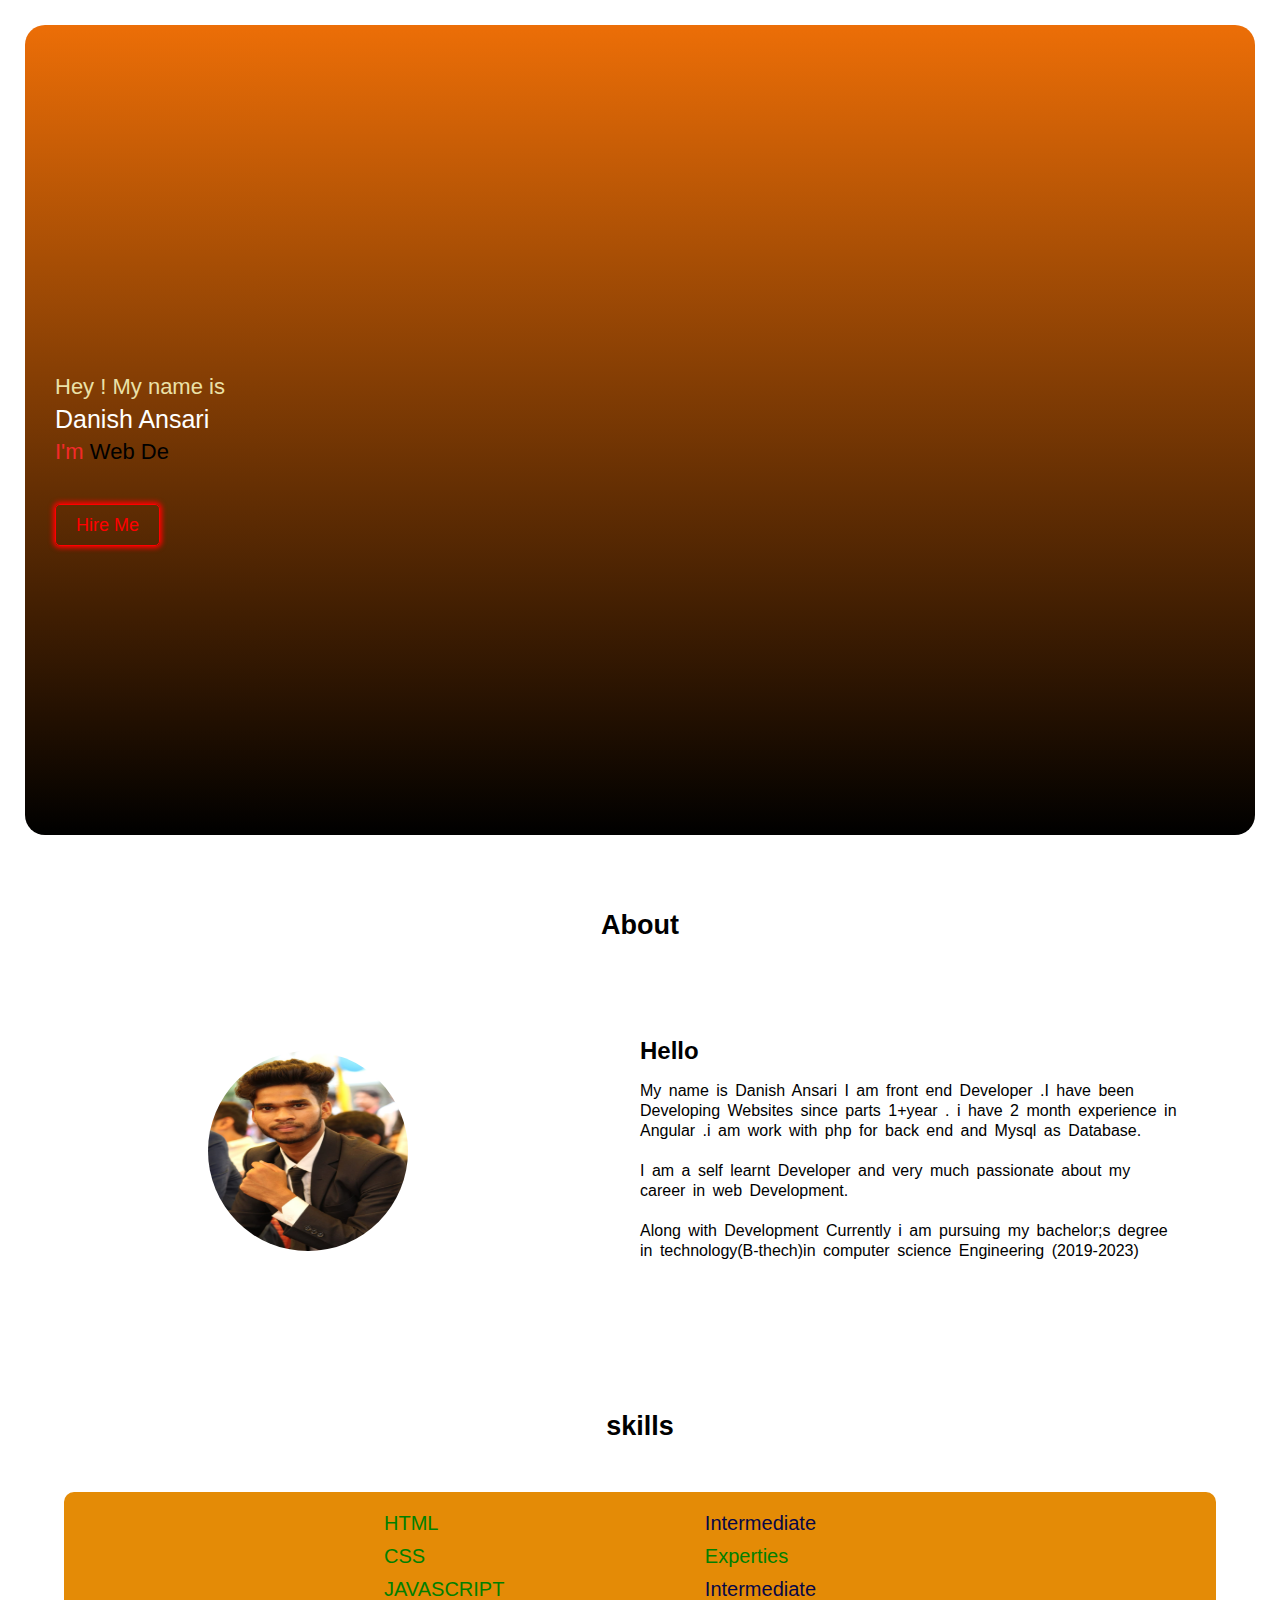
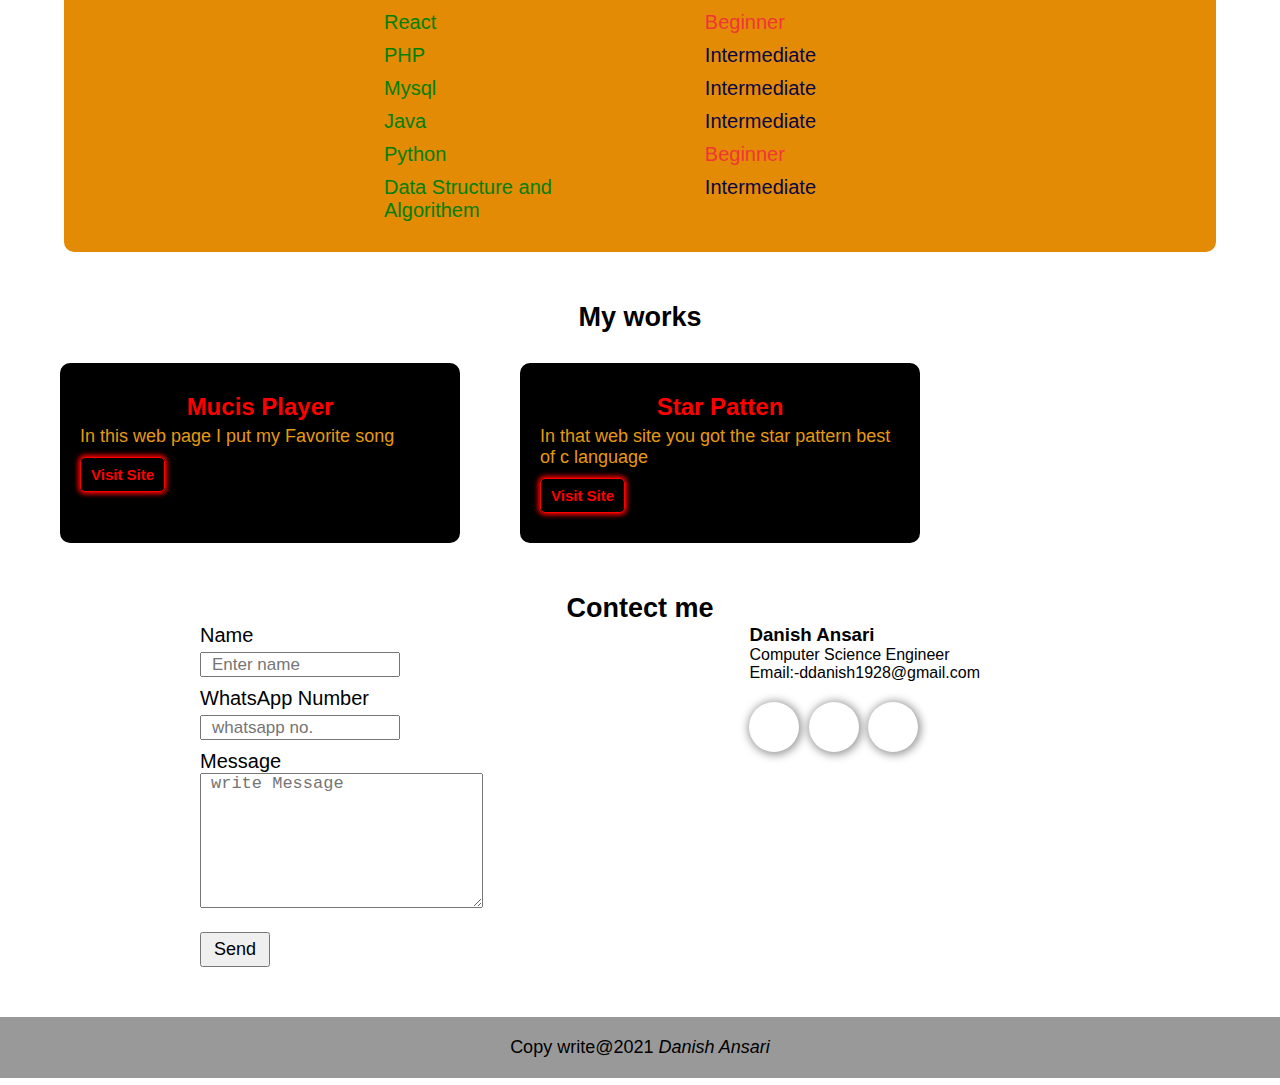
==== commit d9f065a0: "Update index.html" ====
--- a/index.html
+++ b/index.html
@@ -5,7 +5,7 @@
     <meta charset="UTF-8">
     <meta name="viewport" content="width=device-width, initial-scale=1.0">
     <title>Portfolio</title>
-    <link rel="stylesheet" href="css/index.css">
+    <link rel="stylesheet" href="index.css">
     <link rel="stylesheet" href="https://cdnjs.cloudflare.com/ajax/libs/font-awesome/5.10.0/css/all.min.css"
         integrity="sha512-PgQMlq+nqFLV4ylk1gwUOgm6CtIIXkKwaIHp/PAIWHzig/lKZSEGKEysh0TCVbHJXCLN7WetD8TFecIky75ZfQ=="
         crossorigin="anonymous" referrerpolicy="no-referrer" />
@@ -142,4 +142,4 @@
     </script>
 </body>
 
-</html>+</html>
--- a/index.css
+++ b/index.css
@@ -0,0 +1,316 @@
+*{
+    padding:0;
+    margin:0;
+    box-sizing: border-box;
+}
+body,html
+{ 
+
+    height:100%;
+   font-family: sans-serif;
+}
+a{
+    text-decoration:none;
+    color: black;
+}
+.header{
+    padding:25px;
+    box-sizing: border-box;
+    
+    
+}
+.headdiv{
+    width:100%;
+    height:90vh;
+    margin:auto;
+    padding:30px;
+    display: flex;
+    align-items:center;
+    border-radius: 20px;
+    box-sizing: border-box;
+    background: linear-gradient(rgb(236, 110, 7),black) , url("danish.jpg");
+}
+
+.hey{
+    font-size: 22px;
+    font-weight: 100;
+    color:rgb(235, 225, 168);
+    margin-bottom:5px;
+    margin-top: 50px;
+}
+
+.name{
+    font-size: 25px;
+    font-weight: 100;
+    color:white;
+    margin-bottom:5px;  
+}
+
+.iam{
+    font-size: 22px;
+    font-weight: 100;
+    margin-bottom: 50px;
+}
+
+.hire{
+    padding: 10px 20px;
+    font-size: 18px;
+    background: transparent;
+    border-radius: 5px;
+    color:red;
+    box-shadow: 0px 0px 5px 2px red;
+    cursor: pointer;
+    border: 1px solid red;
+
+}
+
+.aboutsection{
+width:100%;
+display: flex;
+justify-content: space-between;
+padding:100px;
+box-sizing: border-box;
+}
+.imgsec{
+width:30%;
+height:200px;
+margin: auto;
+}
+.imgstyle{
+    width: 200px;
+    height: 200px;
+   border-radius: 200px;
+}
+.hello{
+    width: 50%;
+    font-family: sans-serif;
+    line-height: 20px;
+    word-spacing: 3px;
+    font-size: 16px;
+    font-weight: 100;
+}
+.about{
+    display: flex;
+    align-items: center;
+    justify-content: center;
+    margin-top: 50px;
+    font-size: 27px;
+    margin-bottom: 2px solid black;
+
+}
+
+.about a{
+    color: black;
+}
+
+.skills{
+    width:90%;
+    margin:auto;
+    display: flex;
+    background: rgb(228, 139, 6);
+    border-radius:10px;
+    padding:20px 400px;
+    box-sizing: border-box;
+    margin-top: 50px;
+}
+
+.html{
+    
+    font-size: 20px;
+    font-family: sans-serif;
+    margin-left: -80px;
+ 
+
+}
+
+.html1{
+    
+    font-size: 20px;
+    font-family: sans-serif;
+     margin-left: 150px;
+ 
+
+}
+
+.html p{
+    padding-bottom: 10px;
+}
+.html1 p{
+    padding-bottom: 10px;
+}
+.course{
+    margin-right: 100px;
+}
+.mywork{
+    display: flex;
+    margin-top: 30px;
+}
+.infodiv{
+    width: 400px;
+    padding:10px;
+    background: black;
+    margin-left: 60px;
+    border-radius: 10px;
+    padding:30px 20px;
+}
+
+.infodiv h2{
+    display: flex;
+    align-items: center;
+    justify-content: center;
+    color: red;
+    margin-bottom: 5px;
+    font-family: sans-serif;
+}
+
+.infodiv p{
+    font-size: 18px;
+    color: rgb(230, 154, 14);
+}
+
+.infodiv button{
+    padding:8px 10px;
+    margin-top: 10px;
+    border-radius: 5px;
+    background: transparent;
+    box-shadow: 0px 0px 5px 2px red;
+    border: 1px solid red;
+}
+
+button a{
+    color: red;
+    text-decoration: none;
+    font-size: 15px;
+    font-weight: 600;
+    
+}
+
+.contectme{
+    display: flex;
+    justify-content: space-between;
+    padding: 0 300px;
+}
+
+.icon i{
+    width: 50px;
+    height:50px;
+    border-radius: 50%;
+    display:inline-flex;
+    font-size: 20px;
+    align-items: center;
+    justify-content: center;
+    margin-right:5px ;
+    box-shadow: 1px 1px 8px 2px #999999;
+}
+.forms{
+    margin-left: -100px;
+}
+.forms label{
+    font-size: 20px;
+    font-weight: 100;
+}
+
+.forms .takeinput{
+    width:200px;
+    height:25px; 
+    margin-bottom: 10px;
+    margin-top: 5px;
+}
+
+.forms .message{
+    height:40px;
+}
+
+.send{
+    width:70px;
+    padding:5px;
+    margin-top: 20px;
+    font-size: 18px;
+    font-weight: 100;
+    margin-bottom: 50px;
+    box-sizing: border-box;
+}
+
+.icon a{
+    text-decoration: none;
+    margin-top: 100px;
+}
+.copywrite{
+    width:100%;
+    padding: 20px 0;
+    display: flex;
+    align-items: center;
+    justify-content: center;
+    background: #999999;
+    font-size: 18px;
+}
+@media screen and (max-width:500px){
+    .aboutsection{
+        width:100%;
+        display:grid;
+        box-sizing: border-box;
+        margin-left: -50px;
+        }
+
+        
+   .imgsec{
+       display: flex;
+       align-items: center;
+       justify-content: center;
+
+    }
+
+    .hello p{
+        width:250%;
+    }
+
+    .about{
+        margin-top: 30px;
+        font-size: 27px;
+    }
+    
+.skills{
+    padding:20px 20px;
+}
+
+.html{
+    font-size: 15px;
+    margin-left: 10px;
+}
+
+.html1{
+    
+    font-size: 15px;
+    font-family: sans-serif;
+     margin-left: 50px;
+ 
+
+}
+
+.mywork{
+    display: grid;
+}
+.infodiv{
+    width: 300px;
+    padding:10px;
+    background: black;
+    margin-left: 20px;
+    margin-bottom: 15px;
+    border-radius: 10px;
+    padding:30px 20px;
+}
+.contectme{
+    display: grid;
+    padding: 0 30px;
+}
+.forms{
+    margin-left: 10px;
+}
+.icon a{
+    text-decoration: none;
+}
+
+.copywrite{
+    margin-top: 20px;
+}
+}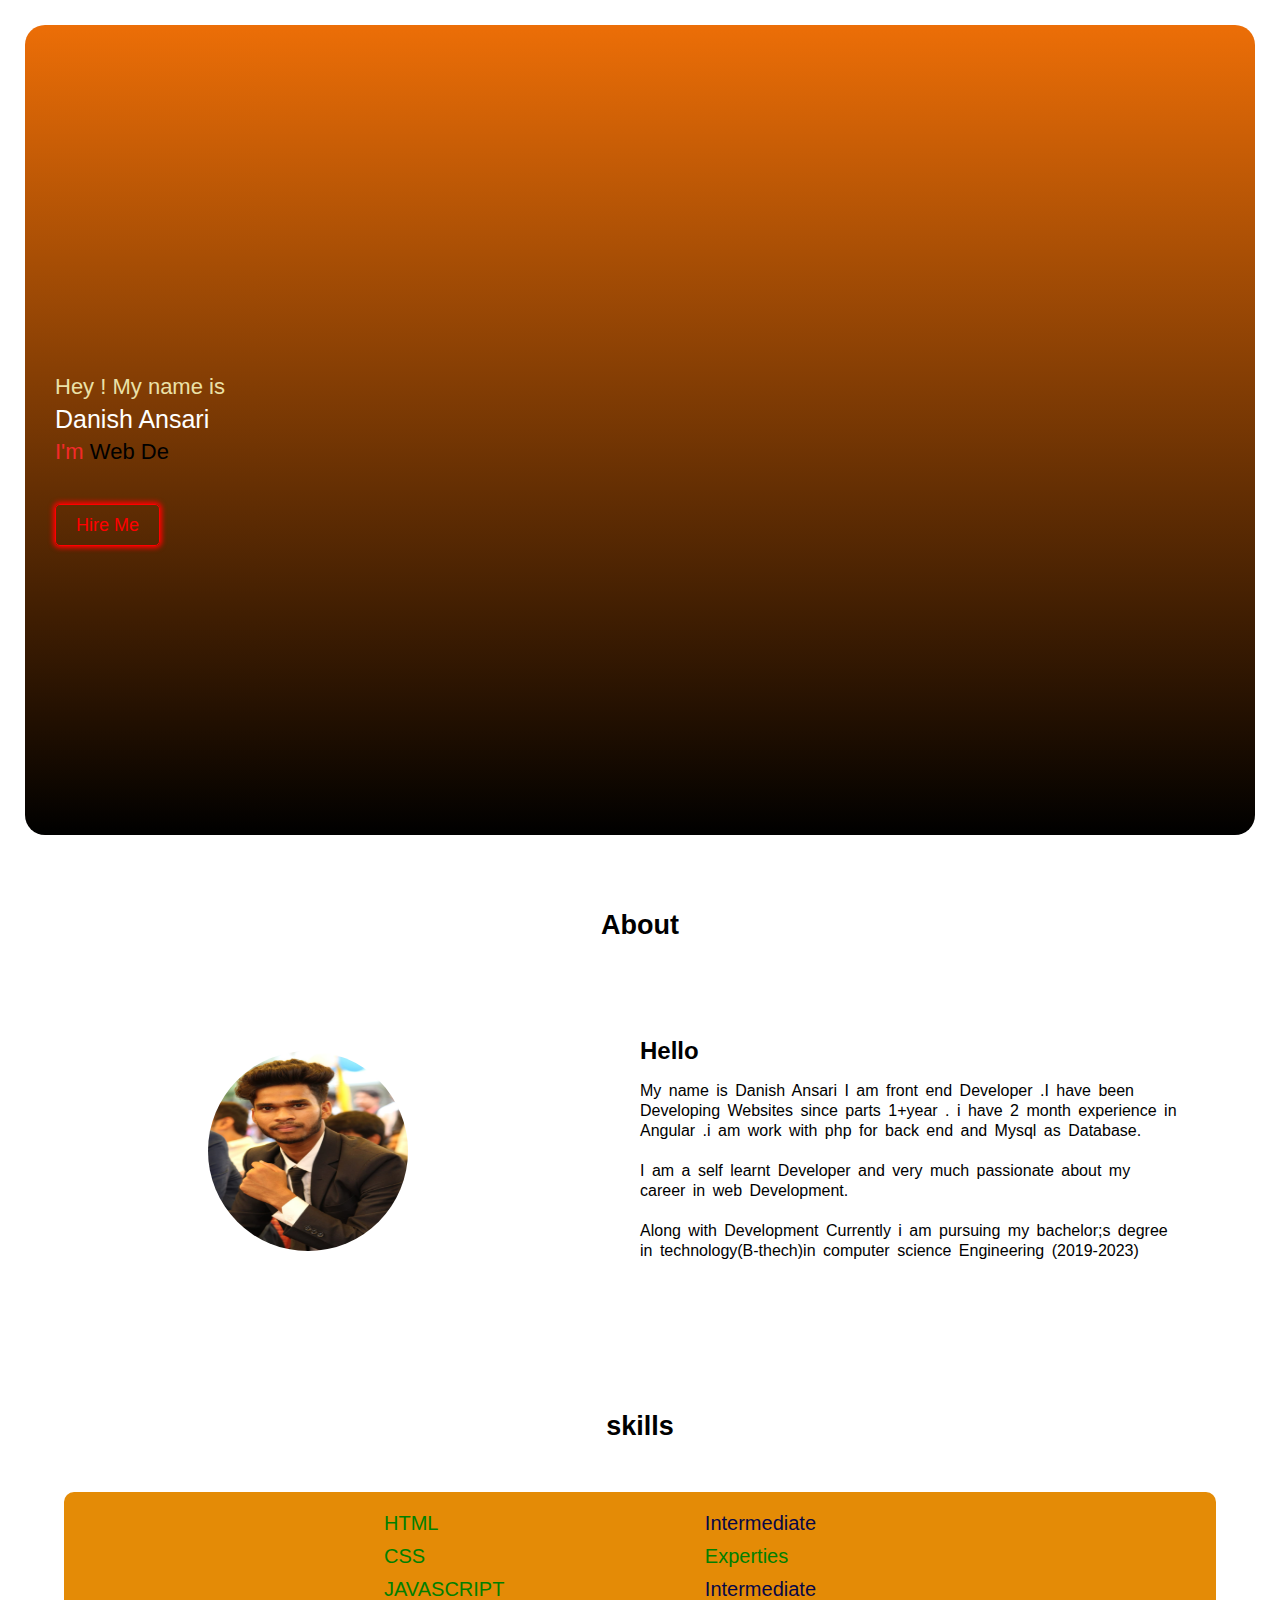
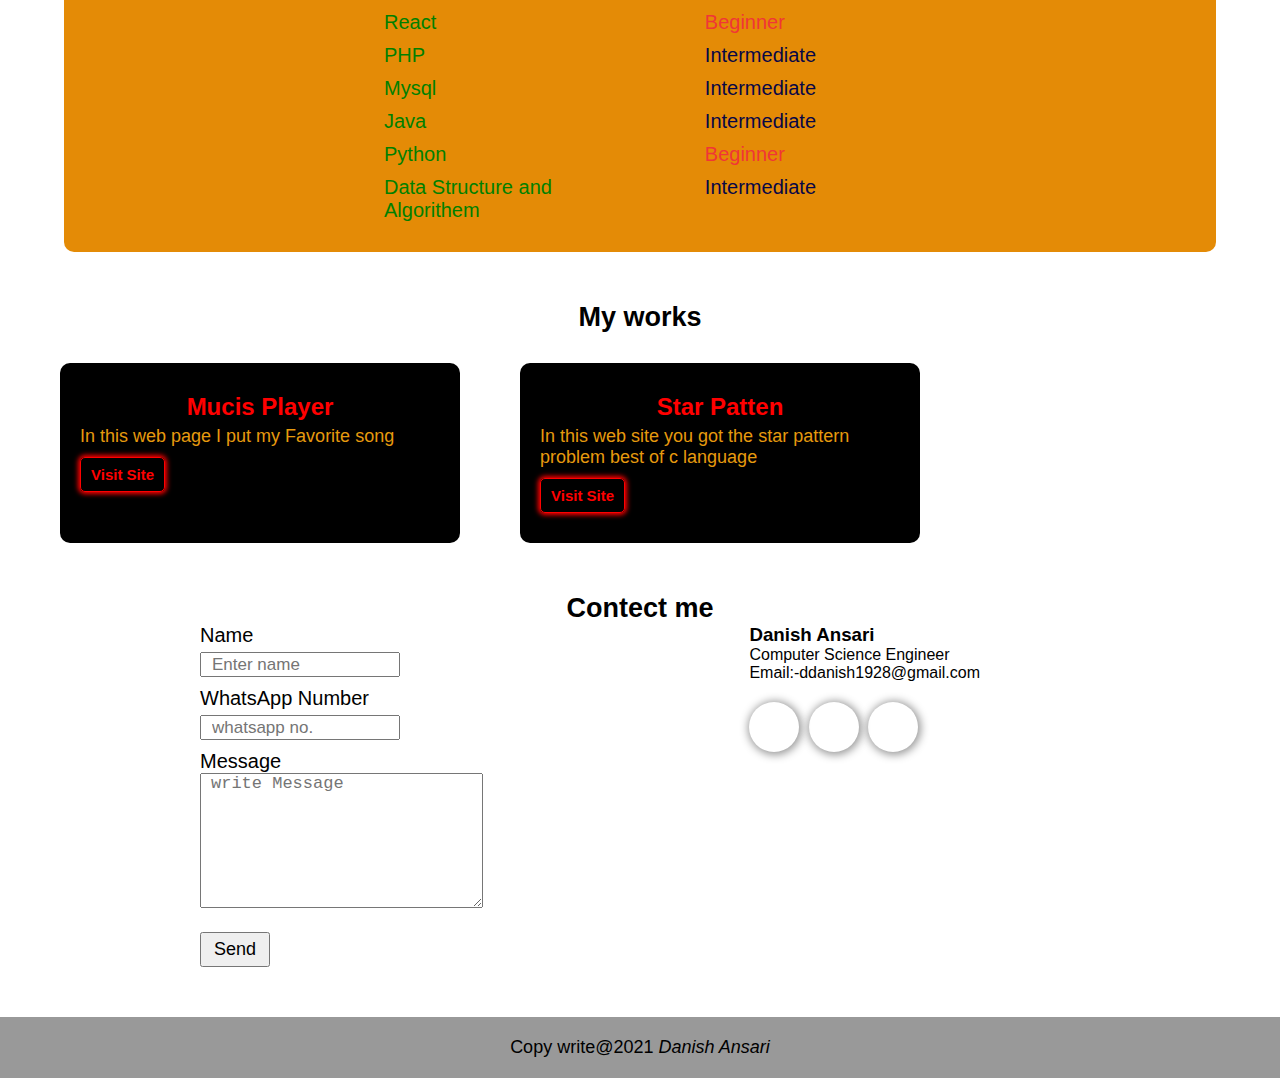
==== commit 84a34fa7: "Update index.html" ====
--- a/index.html
+++ b/index.html
@@ -76,7 +76,7 @@
         </div>
         <div class="infodiv">
             <h2>Star Patten</h2>
-            <p>In that web site you got the star pattern best of c language </p>
+            <p>In this web site you got the star pattern problem best of c language </p>
             <button><a href="https://danishds.000webhostapp.com/Star%20pattern%20with%20c/#">Visit Site </a></button>
         </div>
     </section>
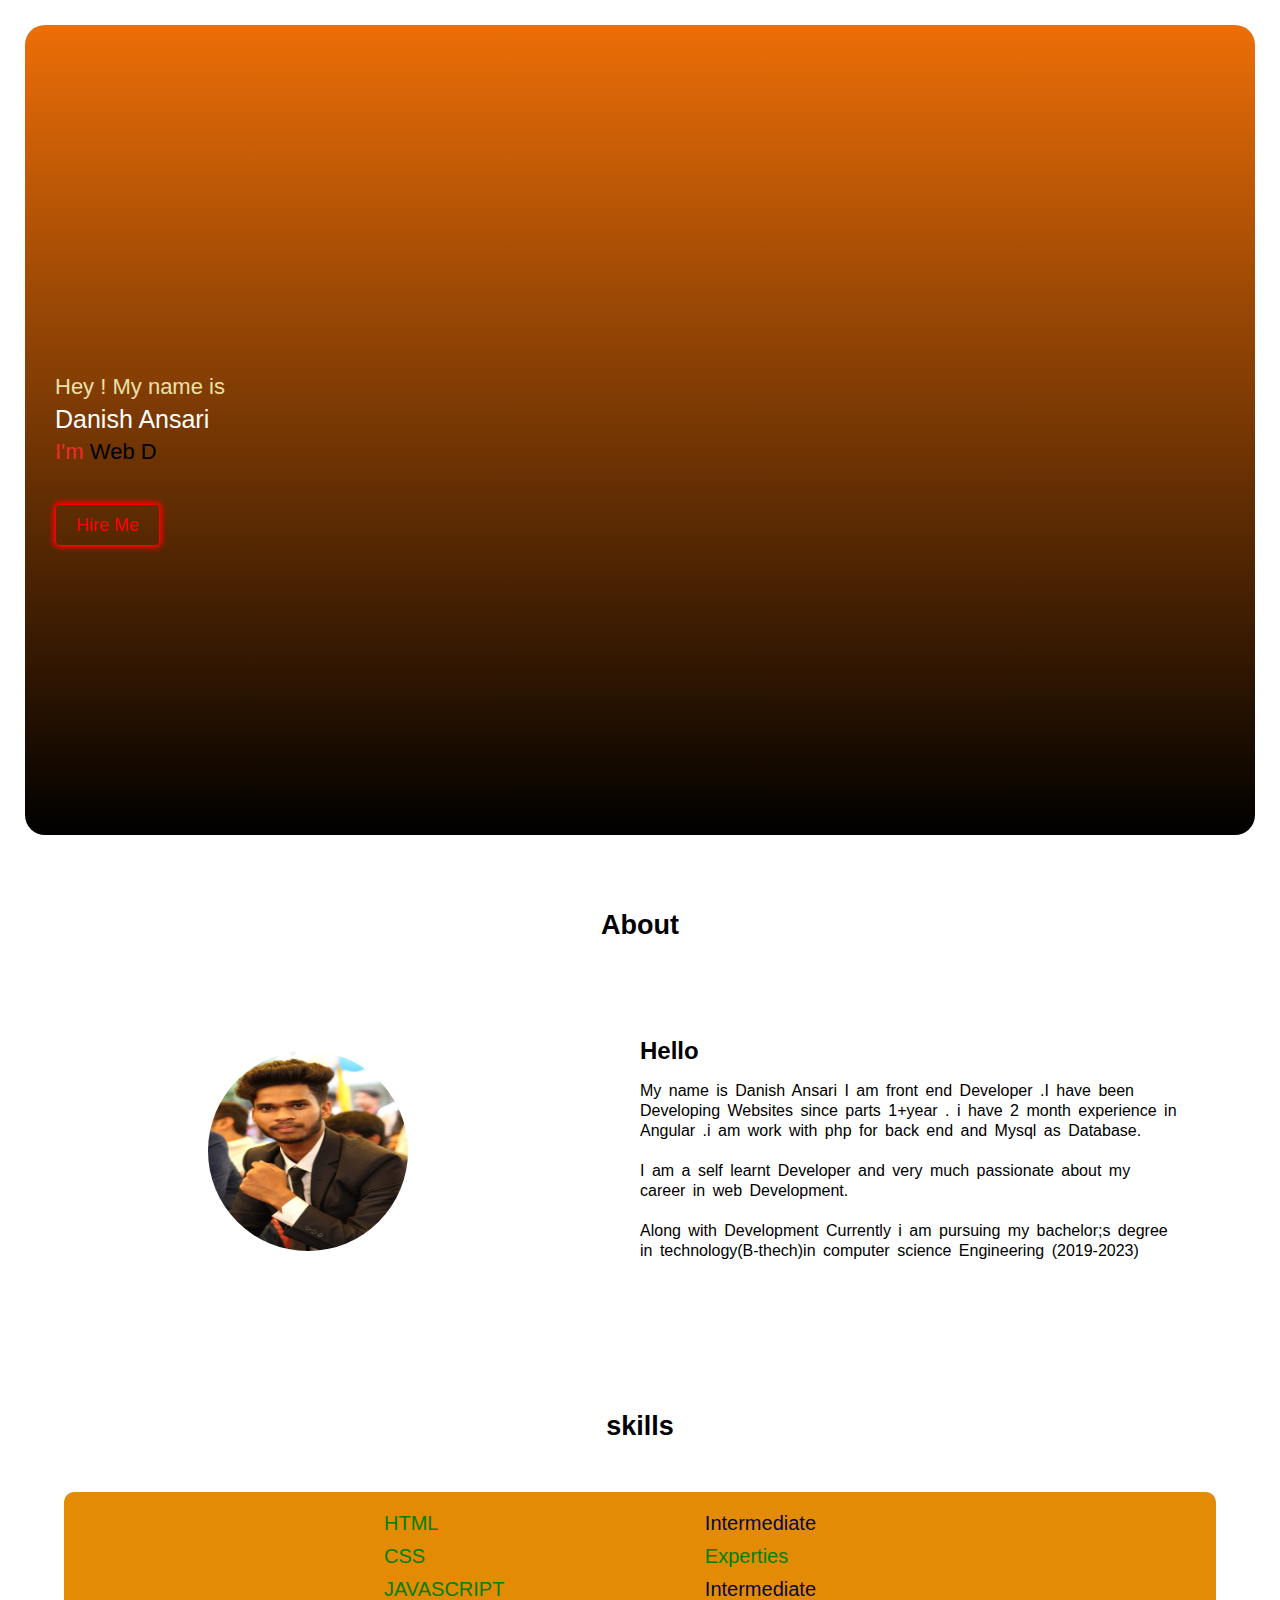
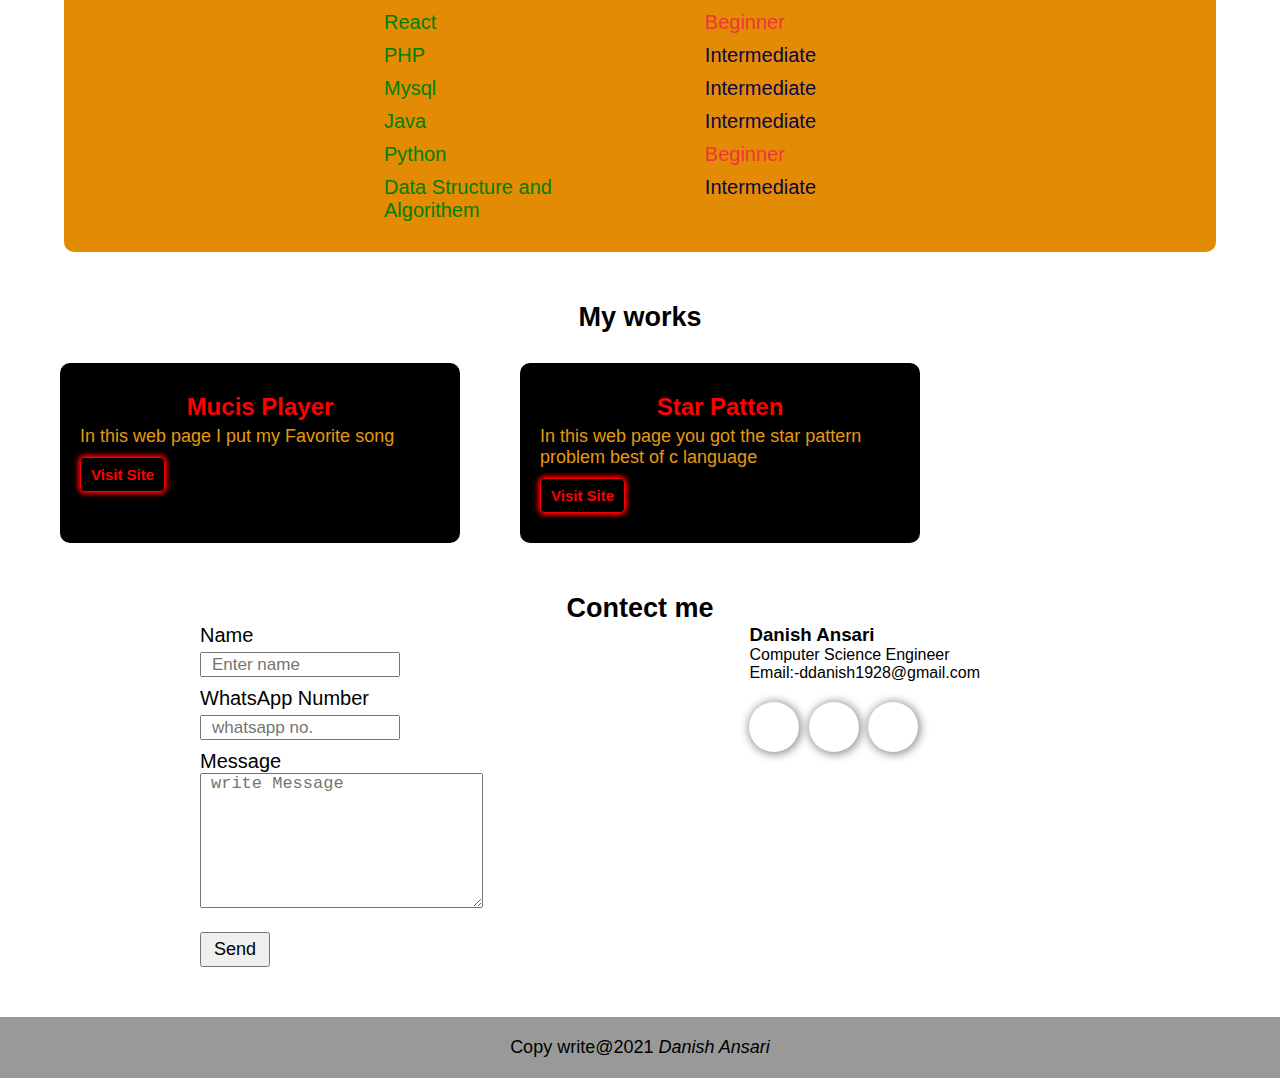
==== commit c96bf0d5: "Update index.html" ====
--- a/index.html
+++ b/index.html
@@ -76,7 +76,7 @@
         </div>
         <div class="infodiv">
             <h2>Star Patten</h2>
-            <p>In this web site you got the star pattern problem best of c language </p>
+            <p>In this web page you got the star pattern problem best of c language </p>
             <button><a href="https://danishds.000webhostapp.com/Star%20pattern%20with%20c/#">Visit Site </a></button>
         </div>
     </section>
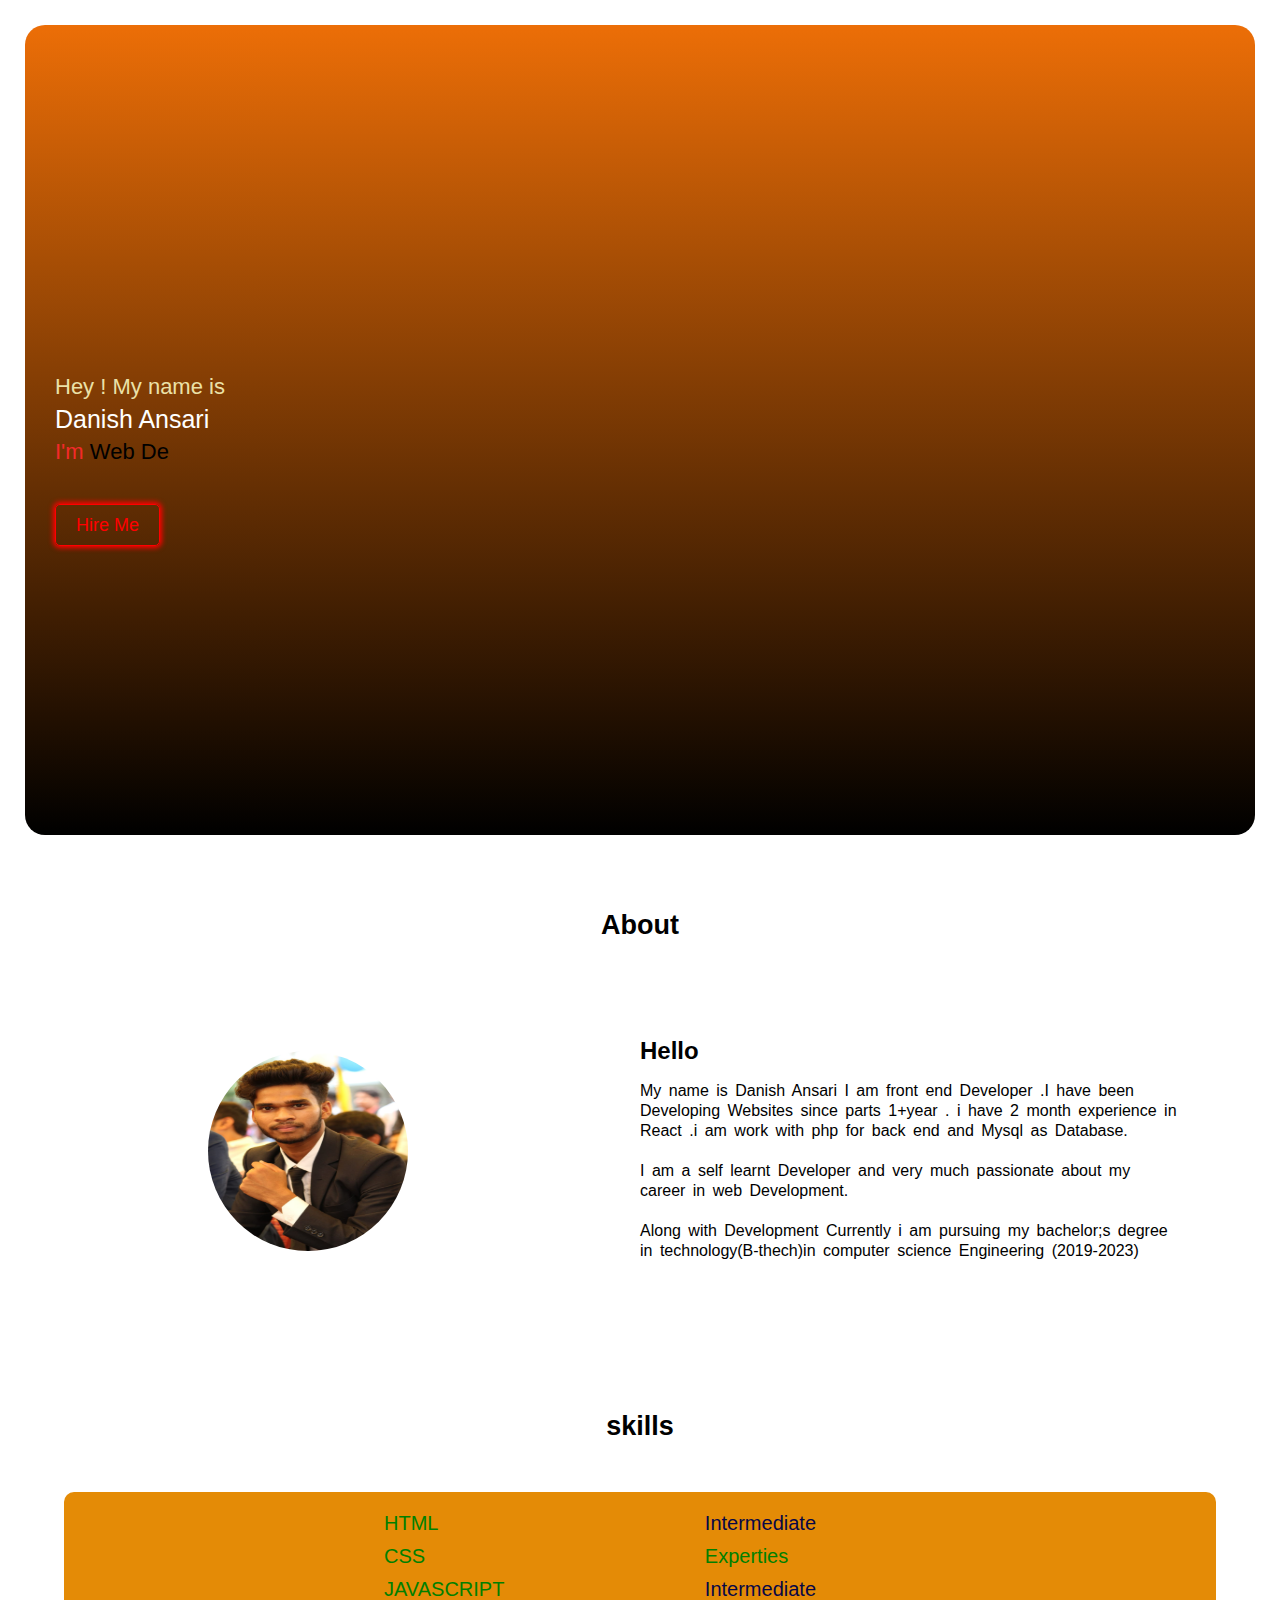
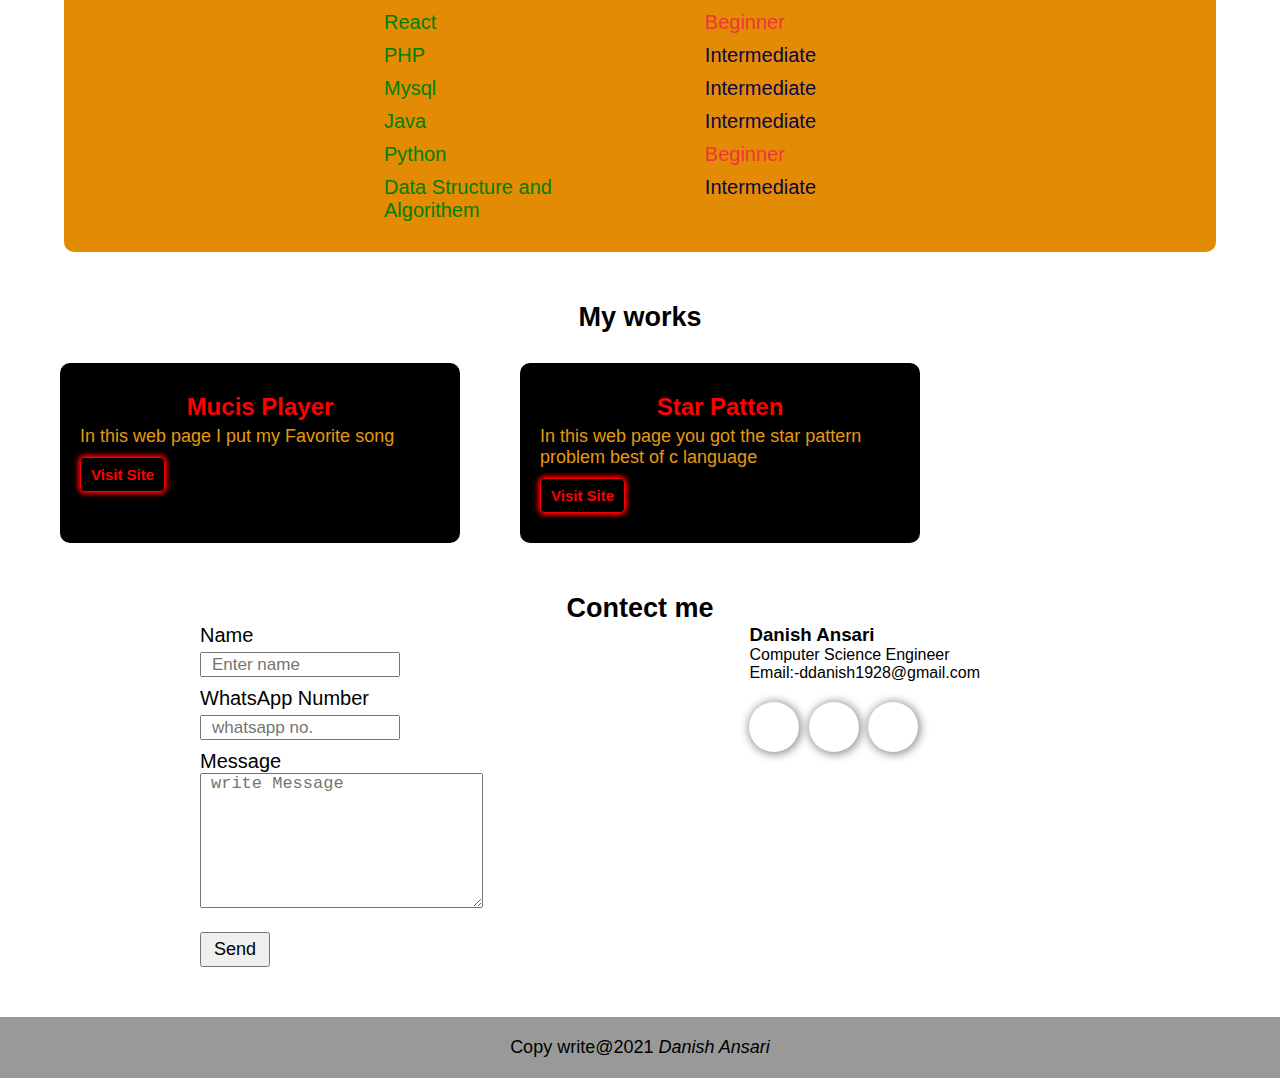
==== commit bf2d6f93: "Update index.html" ====
--- a/index.html
+++ b/index.html
@@ -32,7 +32,7 @@
         <div class="hello">
             <h2>Hello</h2><br>
             <p>My name is Danish Ansari I am front end Developer .I have been Developing Websites since parts 1+year .
-                i have 2 month experience in Angular .i am work with php for back end and Mysql as Database. </p><br>
+                i have 2 month experience in React .i am work with php for back end and Mysql as Database. </p><br>
             <p>I am a self learnt Developer and very much passionate about my career in web Development.</p><br>
             <p>Along with Development Currently i am pursuing my bachelor;s degree in technology(B-thech)in computer
                 science Engineering (2019-2023)</p>
